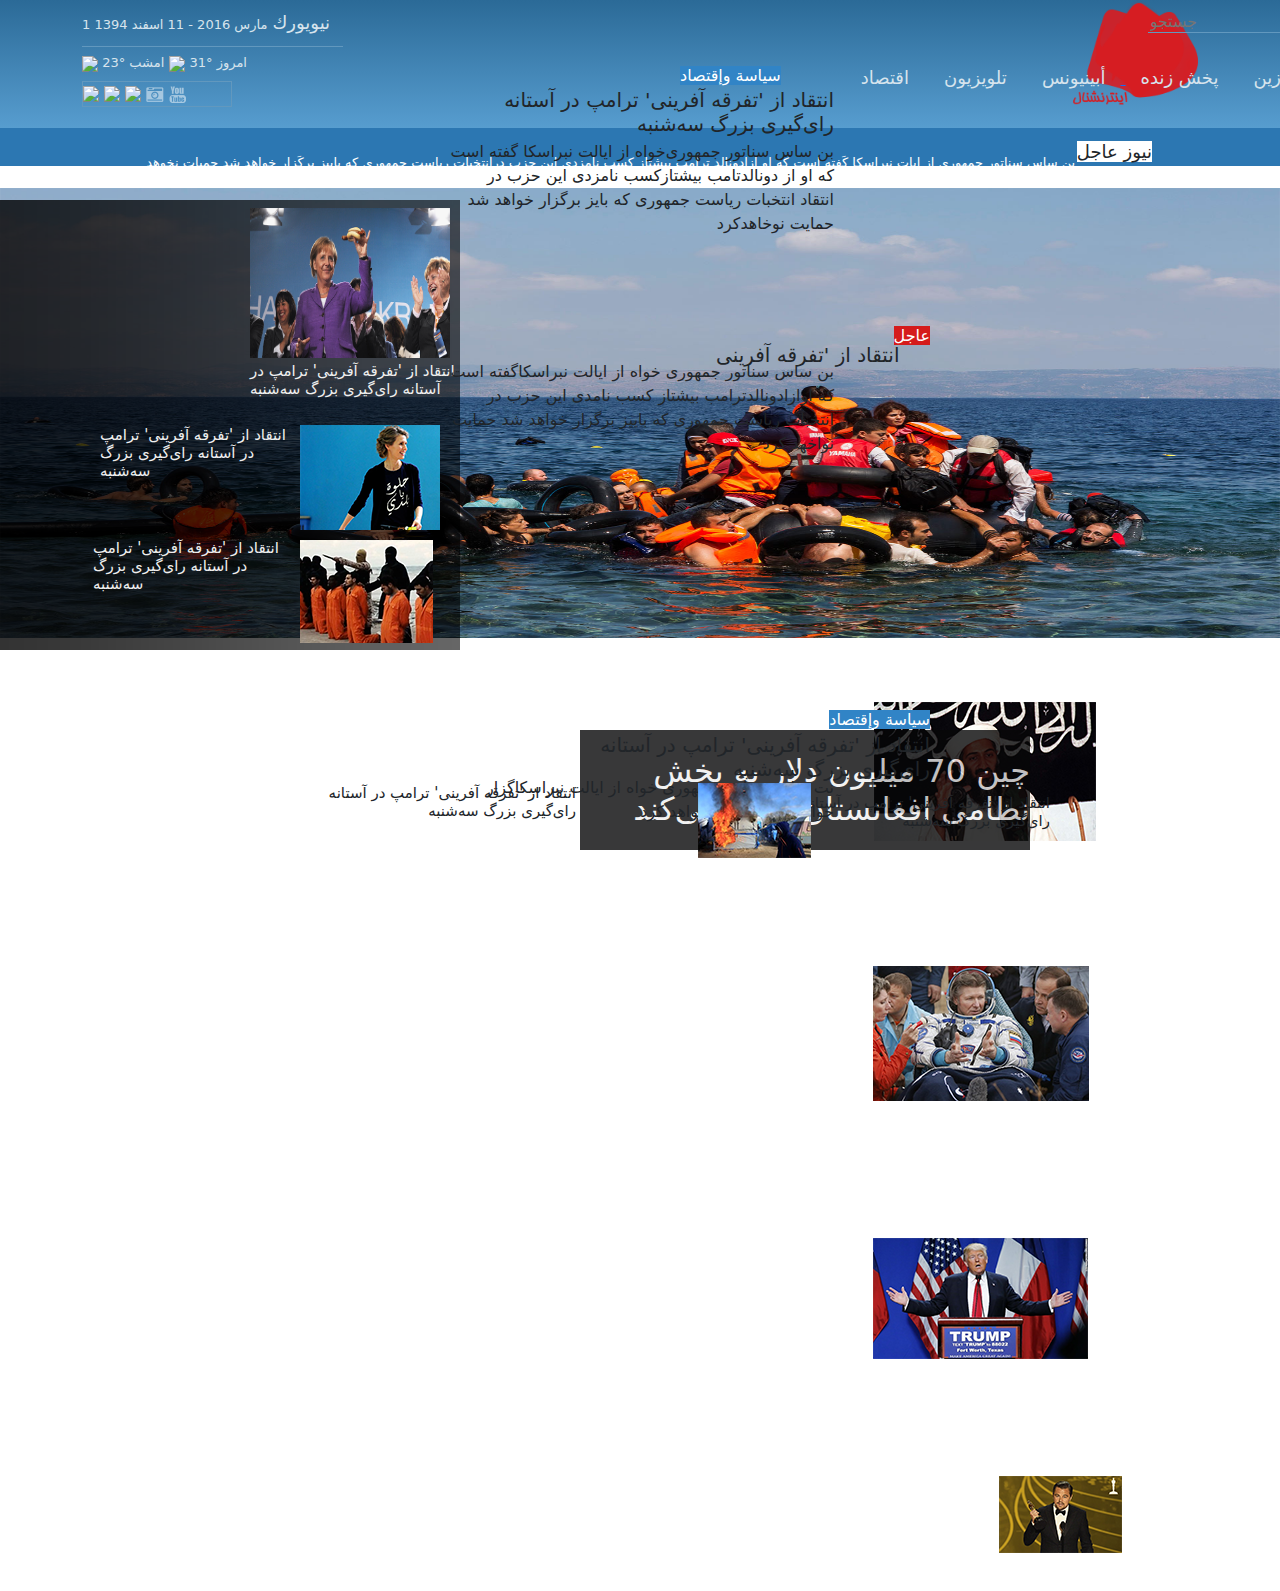
==== main.html @ 494d8b5e "Html slicing" ====
<!DOCTYPE html>
<html lang="en">

<head>
    <meta charset="UTF-8">
    <meta name="viewport" content="width=device-width, initial-scale=1.0">
    <meta charset="UTF-8">
    <meta name="viewport" content="width=device-width, initial-scale=1.0">
    <script src='https://kit.fontawesome.com/a076d05399.js'></script>
    <link rel="stylesheet" href="css/bootstrap.min.css">
    <link rel="stylesheet" href="main.css">
    <link rel="stylesheet" href="https://cdnjs.cloudflare.com/ajax/libs/font-awesome/4.7.0/css/font-awesome.min.css">
    <link rel="stylesheet" href="css/bootstrap.css">
    <link rel="stylesheet" href="css/bootstrap-grid.min.css">
    <link rel="stylesheet" href="https://maxcdn.bootstrapcdn.com/bootstrap/4.0.0-alpha.6/css/bootstrap.min.css"
        integrity="sha384-rwoIResjU2yc3z8GV/NPeZWAv56rSmLldC3R/AZzGRnGxQQKnKkoFVhFQhNUwEyJ" crossorigin="anonymous">
    <link href="https://fonts.googleapis.com/css?family=Montserrat:500" rel="stylesheet" />
    <link href="css/main.css" rel="stylesheet" />
    <title>Document</title>
</head>

<body>
    <div class="header_area">
        <div class="container">
            <div class="row">
                <div class="col-md-3">
                    <div class="calender_area">
                        <ul>
                            <li>
                                <h2>1 مارس 2016 - 11 اسفند 1394</h2>
                            </li>
                            <li>
                                <h1>نيويورك</h1>
                            </li>
                        </ul>
                    </div>
                    <div class="weather_area">
                        <ul>
                            <li>
                                <h1><i><img src="https://img.icons8.com/windows/30/ceb777/heavy-rain.png" /></i> 23°
                                    امشب</h1>
                            </li>
                            <li>
                                <h2> <i><img src="https://img.icons8.com/windows/30/ceb777/sun--v1.png" /></i> 31° امروز
                                </h2>
                            </li>
                        </ul>
                    </div>
                    <div class="social_area">
                        <ul>
                            <li>
                                <a href=""><img src="https://img.icons8.com/windows/25/aed3ed/twitter.png" /></a>
                            </li>
                            <li>
                                <a href=""><img src="https://img.icons8.com/windows/23/aed3ed/facebook-f--v2.png" /></a>
                            </li>
                            <li>
                                <a href=""><img src="https://img.icons8.com/windows/25/aed3ed/google-plus.png" /></a>
                            </li>
                            <li>
                                <a href=""><img src="img/Headers/INS.png"></a>
                            </li>
                            <li>
                                <a href=""><img src="img/Headers/YB.png"></a>
                            </li>
                        </ul>
                    </div>


                </div>

                <div class="col-md-9">
                    <div class="logo">
                        <img src="img/Headers/Untitled-1.png" alt="">
                    </div>
                    <div class="search">
                        <input type="text" placeholder="جستجو" name="search">
                        <button type="submit"><i class="fa fa-search"></i></button>
                    </div>
                    <div id="main_menu">
                        <ul>
                            <li><a href="">
                                    <h1>اقتصاد</h1>
                                </a></li>
                            <li><a href="">
                                    <h1>تلویزیون</h1>
                                </a></li>
                            <li><a href="">
                                    <h1>أبينيونس</h1>
                            </li>
                            <li><a href="">
                                    <h1>پخش زنده</h1>
                                </a></li>
                            <li><a href="">
                                    <h1>ماغازين</h1>
                                </a></li>
                            <li><a href="">
                                    <h1>هوم</h1>
                                </a></li>
                        </ul>
                    </div>
                </div>

            </div>
        </div>
        <div class="bedor_header">
            <h1>
                <t> نيوز عاجل</t>
            </h1>
            <h2>
                <p>بن ساس سناتور جمهورى از ايات نبراسكا كَفته است كه او ازادونالد ترامب بيشتاز كسب نامزدى اين حزب
                    درانتخبات رياست
                    جمهورى كه باييز بركَزار خواهد شد حميات نخوهد
                </p>
            </h2>
        </div>
    </div>
    <!-- Hero -->
    <div id="banner_area">
        <div class="iteam">
            <img src="img/HeroImages/big-img.png" alt="">
            <div class="banner-text">
                <h1>چین 70 میلیون دلار به بخش نظامی افغانستان کمک می‌کند</h1>
            </div>
            <div class="img">
                <img src="img/Untitled-1.png" alt="">
            </div>

        </div>
        <div class="banner-table">

            <div class="banner-table-img">

                <img src="img/HeroImages/2.png" alt="">
            </div>
            <div class="bnner-align">
                <h1>انتقاد از 'تفرقه آفرینی' ترامپ در آستانه رای‌گیری بزرگ سه‌شنبه</h1>
            </div>

        </div>
        <div class="bannner-table-img-2">
            <img src="img/HeroImages/3-re2.png" alt="">
            <div class="banner-align-2">
                <h1>
                    انتقاد از 'تفرقه آفرینی' ترامپ در آستانه رای‌گیری بزرگ سه‌شنبه
                </h1>
            </div>
        </div>
        <div class="bannner-table-img-3">
            <img src="img/HeroImages/4-re-2.png" alt="">
            <div class="banner-align-3">
                <h1>انتقاد از 'تفرقه آفرینی' ترامپ در آستانه رای‌گیری بزرگ سه‌شنبه</h1>
            </div>
        </div>
    </div>
    <!-- main -->
    <div id="banner_are-2">
        <div class="container">
            <div class="banner_down-1">
                <div class="img-1">
                    <img src="img/5.png" alt="">
                    <div class="top-title">
                        <h1>سياسة وإقتصاد</h1>
                    </div>
                    <div class="mid-title-large">
                        <h1>انتقاد از 'تفرقه آفرینی' ترامپ در آستانه رای‌گیری بزرگ سه‌شنبه</h1>
                    </div>
                    <div class="mid-title-small">
                        <p>بن ساس سناتور جمهوری‌خواه از ایالت نبراسکا گفته است که او از دونالدتامب بيشتازكسب نامزدى اين
                            حزب در انتقاد
                            انتخبات رياست جمهورى كه بايز بر‌گزار خواهد شد حمايت نوخاهدكرد
                        </p>
                    </div>
                </div>
            </div>
            <div class="banner-down-2">
                <div class="img-2">
                    <img src="img/6.png" alt="">
                    <div class="top-title-2">
                        <h1>عاجل</h1>
                    </div>
                    <div class="mid-title-large-2">
                        <h1>انتقاد از 'تفرقه آفرینی</h1>
                    </div>
                    <div class="mid-title-small-2">
                        <p>بن ساس سناتور جمهورى خواه از ايالت نبراسكا‌گفته است كه اوازادونالدترامب بيشتاز كسب نامدى اين
                            حزب در انتخبات رياست جمهورى كه باييز بر‌گزار خواهد شد حمايت نواخهد كرد </p>
                    </div>
                </div>
            </div>
            <div class="banner-down-3">
                <div class="img-3">
                    <img src="img/7.png" alt="">
                </div>
                <div class="top-title-3">
                    <h1>سياسة وإقتصاد</h1>
                </div>
                <div class="mid-title-large-3">
                    <h1>انتقاد از 'تفرقه آفرینی' ترامپ در آستانه رای‌گیری بزرگ سه‌شنبه</h1>
                </div>
                <div class="mid-title-3">
                    <p>نت ساس سناتور جمهورى خواه از ايالت نبراسكاگزار خواهد شد حمايت نخواهد كرد</p>
                </div>
            </div>

        </div>
        <div class="container">
            <div class="banner-down-4">
                <div class="img-4">
                    <img src="img/8.png" alt="">
                </div>
                <div class="top-title-4">
                    <h1>انتقاد از 'تفرقه آفرینی' ترامپ در آستانه رای‌گیری بزرگ سه‌شنبه</h1>
                </div>
                <div class="img-5">
                    <img src="img/9.png" alt="">
                </div>
                <div class="img-5-title">
                    <h1>انتقاد از 'تفرقه آفرینی' ترامپ در آستانه رای‌گیری بزرگ سه‌شنبه</h1>
                </div>
            </div>

        </div>

    </div>
    <script src="https://code.jquery.com/jquery-3.5.1.js"
        integrity="sha256-QWo7LDvxbWT2tbbQ97B53yJnYU3WhH/C8ycbRAkjPDc=" crossorigin="anonymous"></script>
    <script src="js/bootstrap.bundle.min.js"></script>
    <script src="js/bootstrap.esm.js"></script>
    <script src="js/bootstrap.bundle.js"></script>
</body>

</html>
---- main.css ----
.header_area {
    width: 100%;
    background: rgb(100, 172, 224);
    background: linear-gradient(0deg, rgba(100, 172, 224, 1) 0%, rgba(43, 106, 151, 1) 100%);
}

/* claender */
.calender_area {
    width: 100%;
    clear: both;
}

.calender_area ul {
    margin: 0;
    padding: 0;
    list-style: none;
    border-bottom: 1px solid #6298be;
}

.calender_area ul li {
    display: inline-block;
    color: #d7e4ed;

}

.calender_area ul li h1 {
    font-size: large;
}

.calender_area ul li h2 {
    font-size: small;
}

/* weather */
.weather_area {
    width: 100%;
    clear: both;
}

.weather_area ul {
    margin: 0;
    padding: 0;
    list-style: none;
}

.weather_area ul li {
    display: inline-block;
    color: #d7e4ed;
}

.weather_area ul li h2 {
    font-size: small;

}

.weather_area ul li h1 {
    font-size: small;
}

/* social_area */
.social_area {
    width: 100%;
    clear: both;
    border: 1px solid #6298be;
    max-width: 150px;
}

.social_area ul {
    margin: 0;
    padding: 0;
    list-style: none;

}

.social_area ul li {
    display: inline-block;
}

.social_area ul li a:hover {
    background-color: #3b86bf
}

/* Logo */
.logo {
    width: 100%;
    text-align: right;
}

.logo img {
    width: 15%;
}

/* search */
.search {
    position: absolute;
    text-align: right;
    width: 80%;
    top: 10px;
}

.search input {
    background-color: #0000;
    border: none;
    border-bottom: 1px solid #6298be;
    background: none;
}

.search button {
    border: 0px solid;
    background: none;
    color: #89aac0;
}

/* main_menu */
#main_menu {
    position: absolute;
    text-align: right;
    width: 80%;
    top: 50px;

}

#main_menu ul {
    margin: 0;
    padding: 0;
    list-style: none;
}

#main_menu ul li {
    display: inline-block;
}

#main_menu ul li a {
    text-decoration: none;
}

#main_menu ul li a h1 {
    display: block;
    color: #d7e4ed;
    font-size: large;

    padding: 5px 15px;
}

#main_menu ul li a h1:hover {
    background-color: #3b86bf;
}

/* bedor_header */
.bedor_header {
    width: 100%;
    background: rgb(44, 119, 178);
    background: linear-gradient(180deg, rgba(44, 119, 178, 1) 0%, rgba(44, 119, 178, 1) 100%);
}

.bedor_header h1 {
    text-align: right;
    width: 90%;
}

.bedor_header h1 t {
    background-color: #fff;
    font-size: 18px;
}

.bedor_header h2 {
    position: absolute;
    text-align: right;
    width: 84%;
    font-size: small;
    top: 155px;
    color: #fff;
}

/* Hero */
#banner_area {
    max-width: 1600px;
    width: 100%;
}

.iteam img {
    width: 100%;
    height: 450px;
}

.banner-text {
    max-width: 450px;
    width: 100%;
    position: absolute;
    text-align: right;
    bottom: 50px;
    right: 250px;
    background-color: #070708;
    opacity: 0.8;
}

.banner-text h1 {
    font-size: 32px;
    color: #efefef;
}

.banner-table {
    position: absolute;
}

.banner-table-img {
    position: absolute;
    width: 100%;
    bottom: 230px;
    left: 200px;
}

.banner-table-img img {
    position: absolute;
    width: 200px;
    height: 150px;
    left: 50px;
    bottom: 50px;
}

.bnner-align {
    position: absolute;
    bottom: 230px;
    left: 250px;
}

.bnner-align h1 {
    font-size: 15px;
    width: 230px;
    color: #efefef;
}

.img {
    position: absolute;
    max-width: 460px;
    width: 100%;
    height: 100%;
    top: 200px;
    left: 0px;
}

.bannner-table-img-2 {
    position: absolute;
    top: 425px;
    left: 300px;
}

.banner-align-2 {
    position: absolute;
    width: 200px;
    right: 140px;
    bottom: 40px;
}

.banner-align-2 h1 {
    font-size: 15px;
    color: #efefef;
}

.bannner-table-img-3 {
    position: absolute;
    top: 540px;
    left: 300px;
}

.banner-align-3 {
    position: absolute;
    width: 200px;
    right: 140px;
    bottom: 40px;
}

.banner-align-3 h1 {
    font-size: 15px;
    color: #efefef;
}

/* main */
.img-1 {
    width: 100%;
    text-align: right;
}

.top-title {
    position: absolute;
    top: 55px;
    left: 680px;
}

.top-title h1 {
    font-size: medium;
    color: #ffffff;
    background-color: #3184c6;
}

.mid-title-large {
    position: absolute;
    width: 30%;
    top: 75px;
    left: 450px;
}

.mid-title-large h1 {
    position: absolute;
    font-size: 20px;
}

.mid-title-small {
    position: absolute;
    width: 30%;
    left: 450px;
    top: 140px;
}

/* img-2 */
.img-2,
.img-3 {
    width: 100%;
    text-align: right;
}

.top-title-2 {
    position: absolute;
    top: 315px;
    right: 350px;
}

.top-title-2 h1 {
    font-size: medium;
    color: #ffffff;
    background-color: #d51b1b;
}

.mid-title-large-2 {
    position: absolute;
    width: 30%;
    top: 330px;
    right: 180px;
}

.mid-title-large-2 h1 {
    position: absolute;
    font-size: 20px;
}

.mid-title-small-2 {
    position: absolute;
    width: 30%;
    left: 450px;
    top: 360px;
}

/* img-3 */

.img-3 {
    width: 100%;
    text-align: right;
}

.top-title-3 {
    position: absolute;
    bottom: 160px;
    right: 350px;
}

.top-title-3 h1 {
    font-size: medium;
    color: #ffffff;
    background-color: #3184c6;
}

.mid-title-large-3 {
    position: absolute;
    width: 30%;
    bottom: 180px;
    right: 350px;
}

.mid-title-large-3 h1 {
    position: absolute;
    font-size: 20px;
    text-align: right;
}

.mid-title-3 {
    position: absolute;
    width: 30%;
    left: 450px;
    bottom: 60px;
    text-align: right;
}

/* img-4 */
.img-4 {
    text-align: right;
    bottom: 100px;
}
.top-title-4{
    width: 20%;
    position: absolute;
    bottom: 60px;
    right: 230px;
}
.top-title-4 h1{
    font-size: 15px;
    text-align: right;
}
.img-5{
    position: absolute;
    text-align: center;
    bottom: 30px;
    right: 450px;
}
.img-5-title{
    width: 20%;
    position: absolute;
    text-align: center;
    bottom: 70px;
    left: 320px;
}
.img-5-title h1{
    font-size: 15px;
    text-align: right;
}
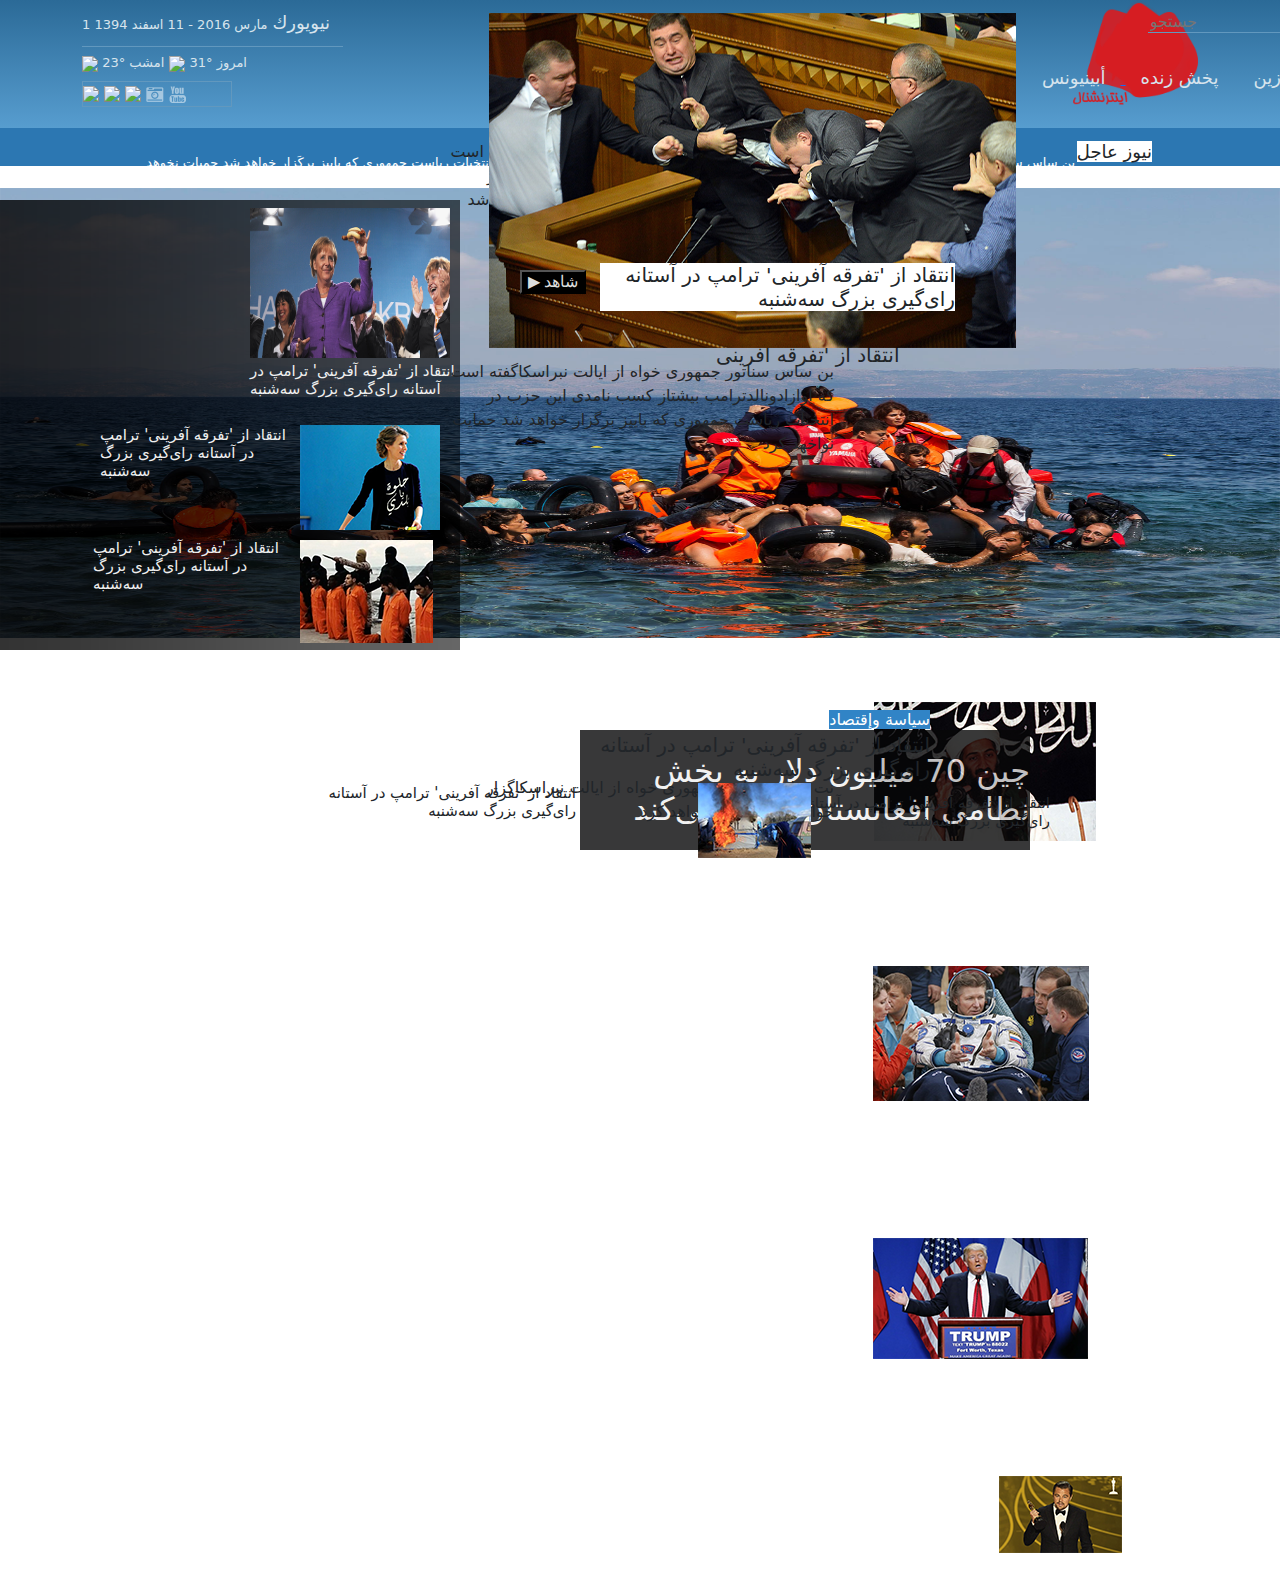
==== commit bafa4717: "Addd img 6 and button" ====
--- a/main.html
+++ b/main.html
@@ -219,7 +219,19 @@
                     <h1>انتقاد از 'تفرقه آفرینی' ترامپ در آستانه رای‌گیری بزرگ سه‌شنبه</h1>
                 </div>
             </div>
-
+        </div>
+        <!-- big img after main -->
+        <div class="container">
+            <div class="img-6">
+                <img src="img/10.png" alt="">
+                
+            </div>
+            <div class="img-6-button">
+                <button> ▶ شاهد</button>
+            </div>
+            <div class="title-img-6">
+                <h1>انتقاد از 'تفرقه آفرینی' ترامپ در آستانه رای‌گیری بزرگ سه‌شنبه</h1>
+            </div>
         </div>
 
     </div>
--- a/main.css
+++ b/main.css
@@ -395,30 +395,64 @@
     text-align: right;
     bottom: 100px;
 }
-.top-title-4{
+
+.top-title-4 {
     width: 20%;
     position: absolute;
     bottom: 60px;
     right: 230px;
 }
-.top-title-4 h1{
+
+.top-title-4 h1 {
     font-size: 15px;
     text-align: right;
 }
-.img-5{
+
+.img-5 {
     position: absolute;
     text-align: center;
     bottom: 30px;
     right: 450px;
 }
-.img-5-title{
+
+.img-5-title {
     width: 20%;
     position: absolute;
     text-align: center;
     bottom: 70px;
     left: 320px;
 }
-.img-5-title h1{
+
+.img-5-title h1 {
     font-size: 15px;
     text-align: right;
+}
+
+/* img-6 */
+.img-6 {
+    position: absolute;
+    left: 400px;
+    top: -80px;
+}
+.img-6-button{
+    position: absolute;
+    top: 270px;
+    left:520px;
+}
+.img-6-button button{
+    color: #dddddd;
+    background: #000000;
+}
+.title-img-6 {
+    position: absolute;
+    max-width: 355px;
+    width: 100%;
+    text-align: right;
+    left:600px;
+    top: 250px;
+}
+
+.title-img-6 h1{
+    font-size: 20px;
+    background-color: white;
 }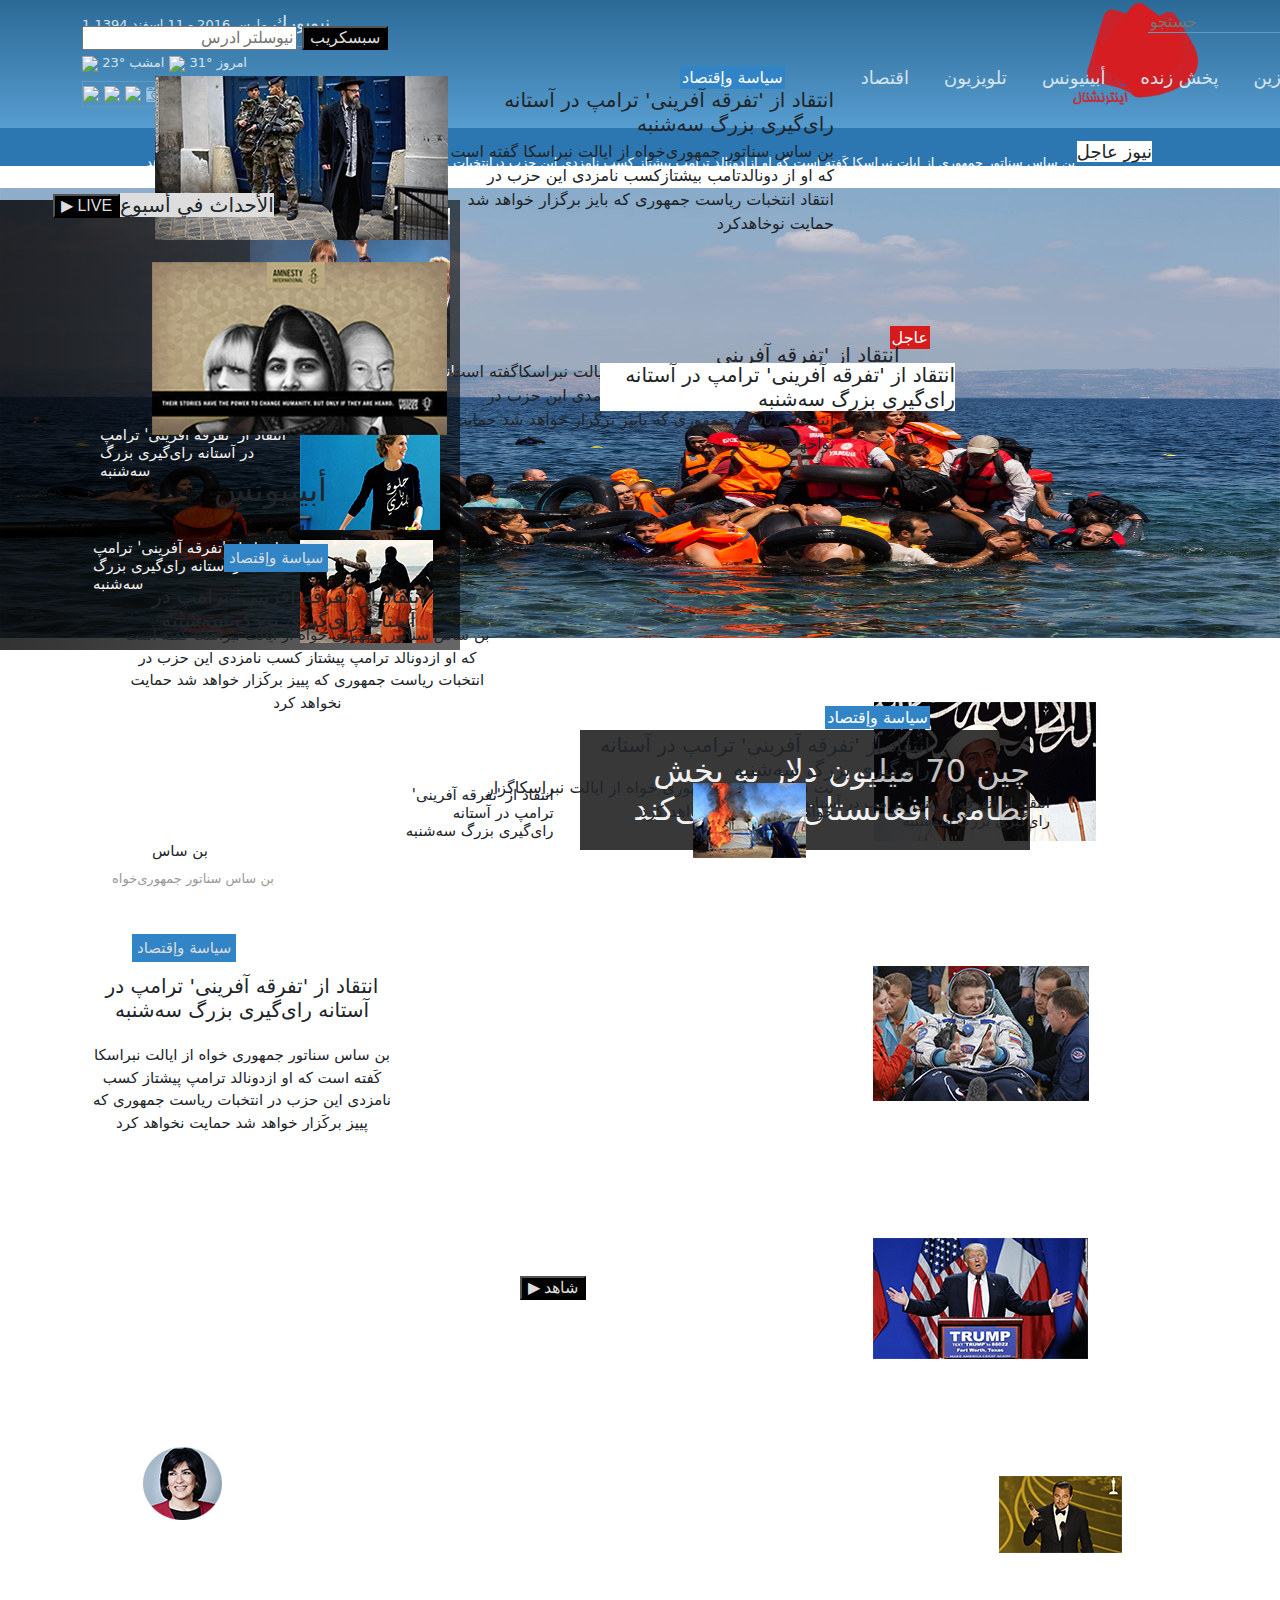
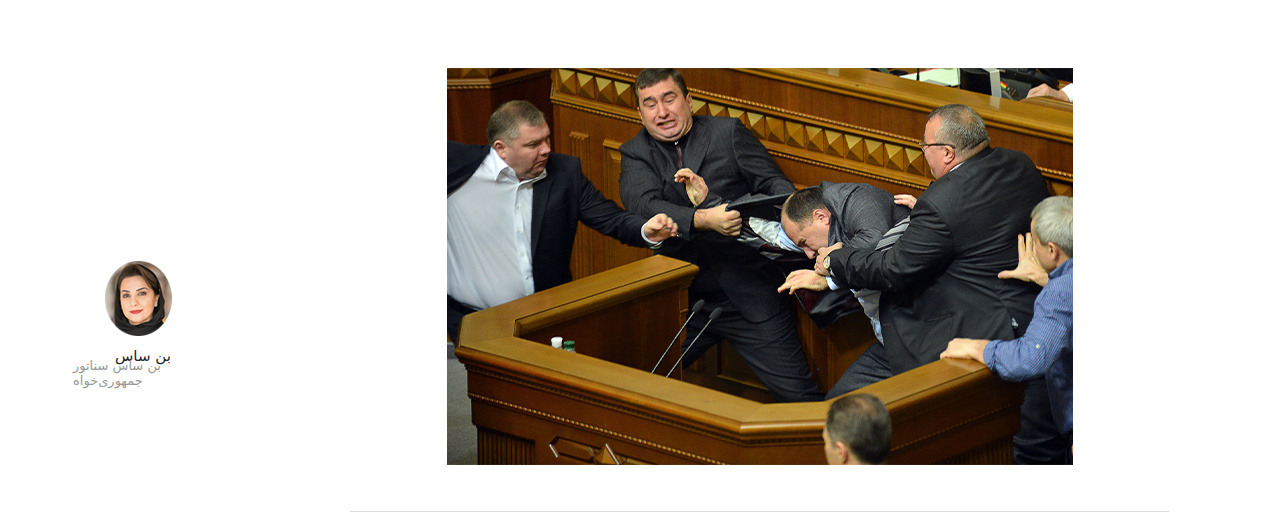
==== commit 7b8b53e1: "Addd img 6 and button" ====
--- a/main.html
+++ b/main.html
@@ -224,7 +224,7 @@
         <div class="container">
             <div class="img-6">
                 <img src="img/10.png" alt="">
-                
+
             </div>
             <div class="img-6-button">
                 <button> ▶ شاهد</button>
@@ -233,7 +233,55 @@
                 <h1>انتقاد از 'تفرقه آفرینی' ترامپ در آستانه رای‌گیری بزرگ سه‌شنبه</h1>
             </div>
         </div>
-
+        <!-- main left -->
+        <div class="container">
+            <div class="main-left">
+                <div class="main-left-input">
+                    <input type="text" placeholder="نيوسلتر ادرس">
+                    <button>سبسكريب</button>
+                </div>
+                <div class="main-left-img-1">
+                    <img src="img/11.png" alt="">
+                </div>
+                <div class="main-left-img-1-text">
+                    <h1>الأحداث في أسبوع</h1>
+                </div>
+                <div class="main-left-img-1-button">
+                    <button> ▶ LIVE</button>
+                </div>
+                <div class="main-left-img-2">
+                    <img src="img/12.png" alt="">
+                    <h1>أبينيونس</h1>
+                    <h2>سياسة وإقتصاد</h2>
+                    <h3>انتقاد از 'تفرقه آفرینی' ترامپ در آستانه رای‌گیری بزرگ سه‌شنبه</h3>
+                    <p>بن ساس سناتور جمهورى خواه از ايالت نبراسكا كَفته است كه او ازدونالد ترامپ پيشتاز كسب نامزدى اين
+                        حزب در
+                        انتخبات رياست جمهورى كه پييز بركَزار خواهد شد حمايت نخواهد كرد
+                    </p>
+                </div>
+            </div>
+            
+        </div>
+        <div class="container">
+            <div class="main-left-img-3">
+                <img src="img/13.png" alt="">
+                <h1>بن ساس</h1>
+                <h2>بن ساس سناتور جمهوری‌خواه</h2>
+                <h3>سياسة وإقتصاد</h3>
+                <h4>انتقاد از 'تفرقه آفرینی' ترامپ در آستانه رای‌گیری بزرگ سه‌شنبه</h4>
+                <p>بن ساس سناتور جمهورى خواه از ايالت نبراسكا كَفته است كه او ازدونالد ترامپ پيشتاز كسب نامزدى اين
+                    حزب در
+                    انتخبات رياست جمهورى كه پييز بركَزار خواهد شد حمايت نخواهد كرد
+                </p>
+            </div>
+        </div>
+        <div class="container">
+            <div class="main-left-img-4">
+                <img src="img/14.png" alt="">
+                <h1>بن ساس</h1>
+                <h2>بن ساس سناتور جمهوری‌خواه</h2>
+            </div>
+        </div>
     </div>
     <script src="https://code.jquery.com/jquery-3.5.1.js"
         integrity="sha256-QWo7LDvxbWT2tbbQ97B53yJnYU3WhH/C8ycbRAkjPDc=" crossorigin="anonymous"></script>
--- a/main.css
+++ b/main.css
@@ -291,6 +291,7 @@
     font-size: medium;
     color: #ffffff;
     background-color: #3184c6;
+    padding: 2px;
 }
 
 .mid-title-large {
@@ -329,6 +330,7 @@
     font-size: medium;
     color: #ffffff;
     background-color: #d51b1b;
+    padding: 2px;
 }
 
 .mid-title-large-2 {
@@ -367,6 +369,7 @@
     font-size: medium;
     color: #ffffff;
     background-color: #3184c6;
+    padding: 2px;
 }
 
 .mid-title-large-3 {
@@ -412,47 +415,208 @@
     position: absolute;
     text-align: center;
     bottom: 30px;
-    right: 450px;
+    right: 455px;
 }
 
 .img-5-title {
     width: 20%;
     position: absolute;
     text-align: center;
-    bottom: 70px;
-    left: 320px;
+    bottom: 50px;
+    left: 400px;
 }
 
 .img-5-title h1 {
     font-size: 15px;
+    width: 60%;
     text-align: right;
 }
 
 /* img-6 */
 .img-6 {
     position: absolute;
-    left: 400px;
-    top: -80px;
-}
-.img-6-button{
-    position: absolute;
-    top: 270px;
-    left:520px;
-}
-.img-6-button button{
+    left: 350px;
+    border-bottom: 1px solid #dddddd;
+}
+
+.img-6-button {
+    position: absolute;
+    bottom: -400px;
+    left: 520px;
+}
+
+.img-6-button button {
     color: #dddddd;
     background: #000000;
 }
+
 .title-img-6 {
     position: absolute;
     max-width: 355px;
     width: 100%;
     text-align: right;
-    left:600px;
-    top: 250px;
-}
-
-.title-img-6 h1{
+    left: 600px;
+    top: 350px;
+}
+
+.title-img-6 h1 {
     font-size: 20px;
     background-color: white;
+}
+
+/* main left side */
+.main-left-input {
+    position: absolute;
+    text-align: left;
+    bottom: 850px;
+}
+
+.main-left-input input::-webkit-input-placeholder {
+    text-align: right;
+}
+
+.main-left-input button {
+    color: #dddddd;
+    background: #000000;
+    text-align: left;
+}
+
+.main-left-img-1 {
+    position: absolute;
+    right: 765px;
+    bottom: 630px;
+}
+
+.main-left-img-1-text {
+    position: absolute;
+    bottom: 670px;
+    left: 120px;
+}
+
+.main-left-img-1-text h1 {
+
+    font-size: 20px;
+    background: #dddddd;
+}
+
+.main-left-img-1-button {
+    position: absolute;
+    bottom: 682px;
+    left: 53px;
+}
+
+.main-left-img-1-button button {
+    color: #dddddd;
+    background: #000000;
+}
+
+.main-left-img-2 {
+    position: absolute;
+    bottom: 450px;
+    right: 780px;
+}
+
+.main-left-img-2 h1 {
+    position: absolute;
+    margin-left: 100px;
+}
+
+.main-left-img-2 h2 {
+    position: absolute;
+    font-size: 15px;
+    margin-left: 110px;
+    bottom: -130px;
+    padding: 5px;
+    background-color: #3184c6;
+    color: #dddddd;
+
+}
+
+.main-left-img-2 h3 {
+    position: absolute;
+    font-size: 20px;
+    bottom: -190px;
+    text-align: center;
+    width: 80%;
+    font: bold;
+    margin-left: 20px;
+}
+
+.main-left-img-2 p {
+    position: absolute;
+    font-size: 15px;
+    width: 95%;
+    text-align: center;
+    bottom: -280px;
+    margin-left: 10px;
+}
+
+.main-left-img-3 {
+    margin-top: -200px;
+}
+
+.main-left-img-3 h1 {
+    position: absolute;
+    font-size: 15px;
+    bottom: 30px;
+    margin-left: 70px;
+}
+
+.main-left-img-3 h2 {
+    position: absolute;
+    font-size: small;
+    bottom: 5px;
+    margin-left: 30px;
+    color: #999999;
+}
+
+.main-left-img-3 h3 {
+    position: absolute;
+    font-size: 15px;
+    padding: 5px;
+    background-color: #3184c6;
+    color: #dddddd;
+    bottom: -70px;
+    margin-left: 50px;
+}
+
+.main-left-img-3 h4 {
+    position: absolute;
+    font-size: 20px;
+    text-align: center;
+    width: 25%;
+    bottom: -130px;
+    margin-right: 30px;
+}
+
+.main-left-img-3 p {
+    position: absolute;
+    font-size: 15px;
+    width: 25%;
+    text-align: center;
+    bottom: -250px;
+}
+
+/* main-left-img-4 */
+.main-left-img-4 {
+    position: absolute;
+    margin-top: 250px;
+    left: 100px;
+}
+
+.main-left-img-4 h1 {
+    position: absolute;
+    width: 100%;
+    font-size: 15px;
+    margin-top: -10px;
+    left: 15px;
+}
+
+.main-left-img-4 h2 {
+    position: absolute;
+    width: 200%;
+    font-size: small;
+    bottom: -40px;
+    right: -50px;
+    color: #999999;
 }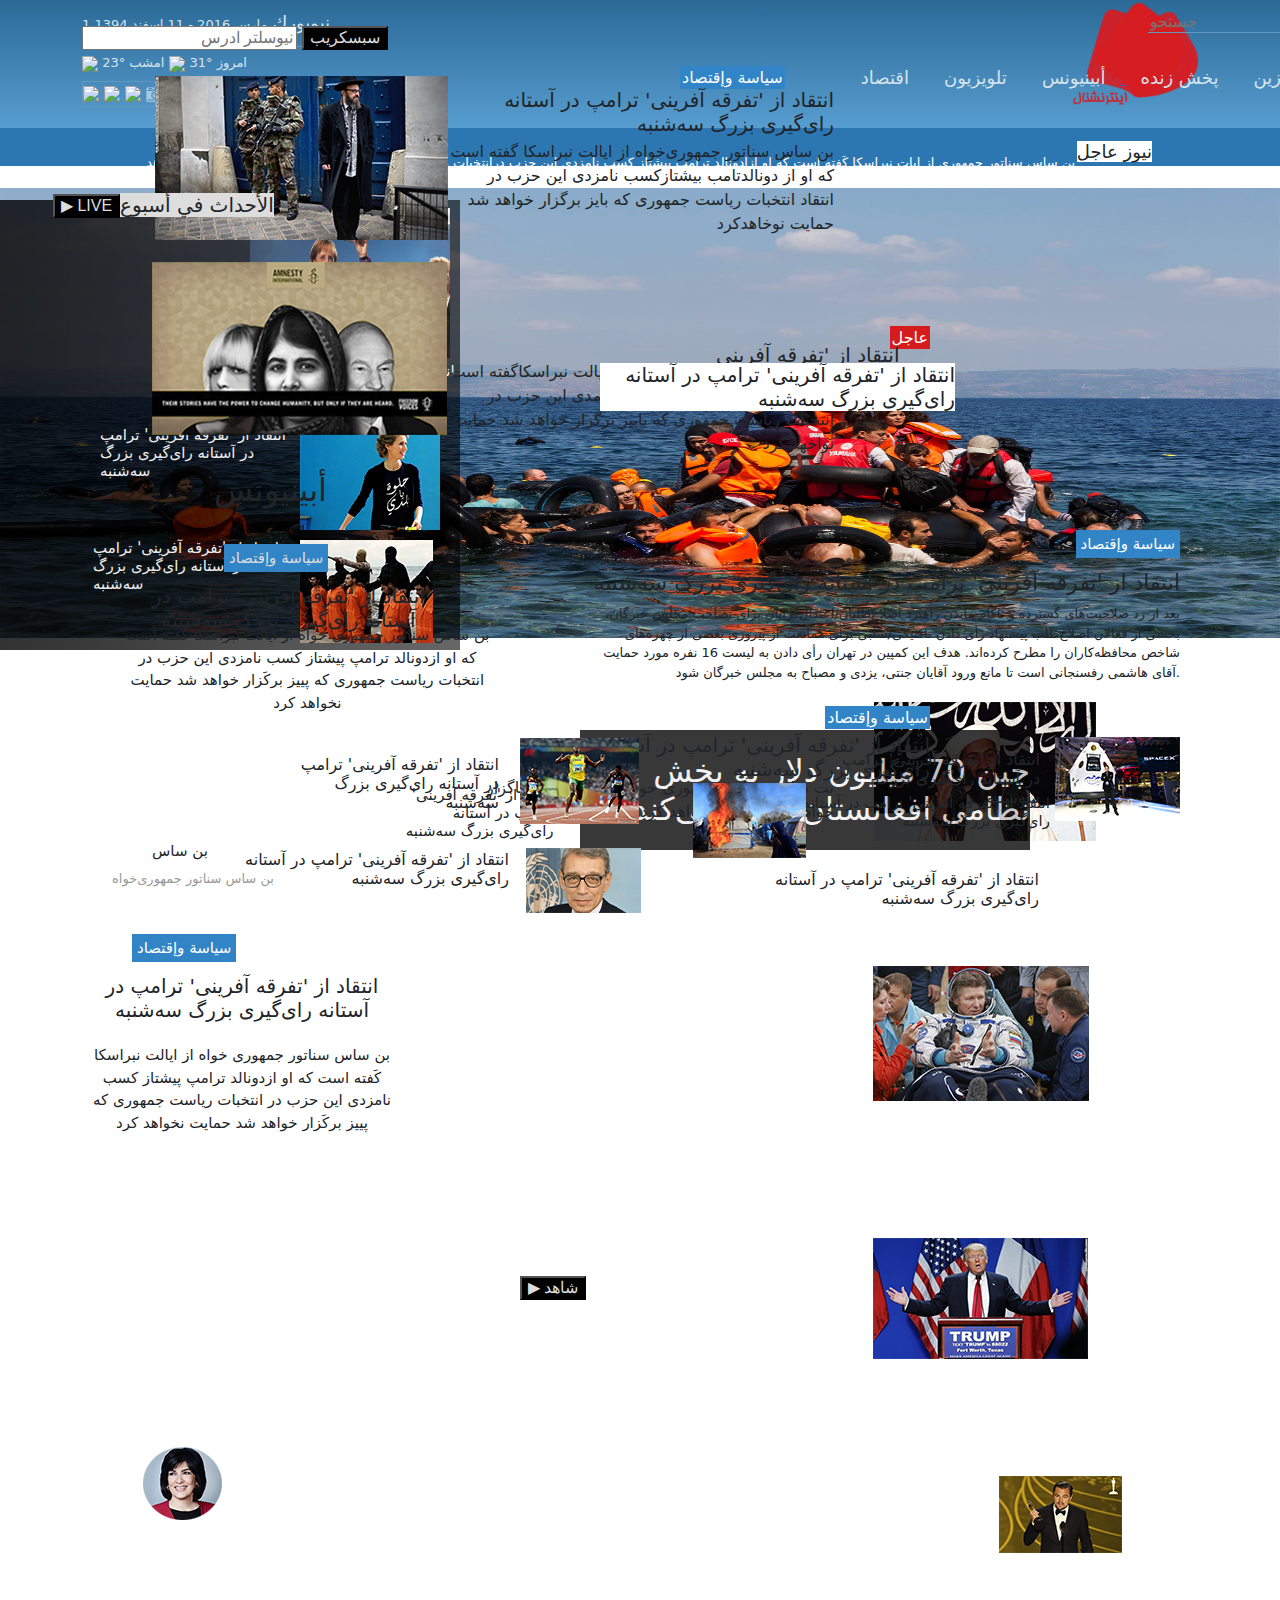
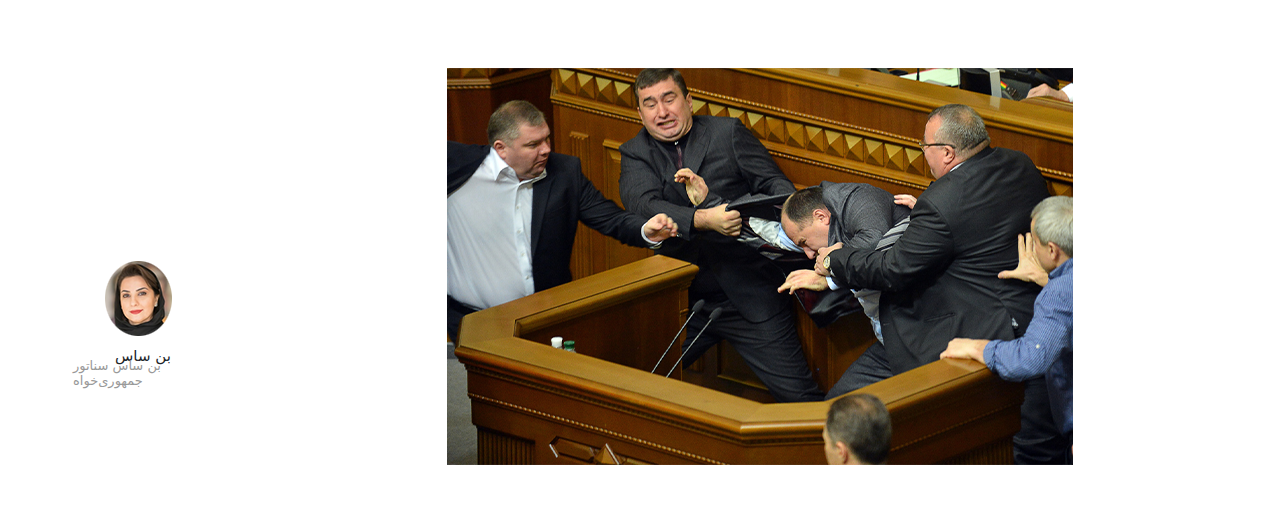
==== commit 4a4ef44a: "main" ====
--- a/main.html
+++ b/main.html
@@ -260,7 +260,7 @@
                     </p>
                 </div>
             </div>
-            
+
         </div>
         <div class="container">
             <div class="main-left-img-3">
@@ -283,6 +283,46 @@
             </div>
         </div>
     </div>
+    <div id="banner_area-3">
+        <div class="container">
+            <div class="text-mid">
+                <div class="text-title-afterImg">
+                    <h1>سياسة وإقتصاد</h1>
+                </div>
+                <div class="text-title-2">
+                    <h2>انتقاد از 'تفرقه آفرینی' ترامپ در آستانه رای‌گیری بزرگ سه‌شنبه</h2>
+                    <p>بعد از رد صلاحیت‌های گسترده و ناکام ماندن راهبرد اصلاح‌طلبان/اعتدال‌گرایان برای تصاحب مجلس
+                        خبرگان،
+                        بخشی از فعالان اصلاح‌طلب پیشنهاد رأی دادن تاکتیکی/سلبی برای ممانعت از پیروزی بعضی از چهره‌های
+                        شاخص
+                        محافظه‌کاران را مطرح کرده‌اند. هدف این کمپین در تهران رأی دادن به لیست 16 نفره مورد حمایت آقای
+                        هاشمی
+                        رفسنجانی است تا مانع ورود آقایان جنتی، یزدی و مصباح به مجلس خبرگان شود.</p>
+                </div>
+            </div>
+            <div class="img-15">
+                <img src="img/15.png" alt="">
+                <div class="text-title-3">
+                    <h2>انتقاد از 'تفرقه آفرینی' ترامپ در آستانه رای‌گیری بزرگ سه‌شنبه</h2>
+                </div>
+            </div>
+            <div class="img-16">
+                <img src="img/16.png" alt="">
+                <div class="text-title-4">
+                    <h2>انتقاد از 'تفرقه آفرینی' ترامپ در آستانه رای‌گیری بزرگ سه‌شنبه</h2>
+                    <h3>انتقاد از 'تفرقه آفرینی' ترامپ در آستانه رای‌گیری بزرگ سه‌شنبه</h3>
+                    <div class="img-17">
+                        <img src="img/17.png" alt="">
+                    </div>
+                    <h4>انتقاد از 'تفرقه آفرینی' ترامپ در آستانه رای‌گیری بزرگ سه‌شنبه</h4>
+                </div>
+
+            </div>
+        </div>
+        
+           
+        </div>
+    </div>
     <script src="https://code.jquery.com/jquery-3.5.1.js"
         integrity="sha256-QWo7LDvxbWT2tbbQ97B53yJnYU3WhH/C8ycbRAkjPDc=" crossorigin="anonymous"></script>
     <script src="js/bootstrap.bundle.min.js"></script>
--- a/main.css
+++ b/main.css
@@ -436,7 +436,6 @@
 .img-6 {
     position: absolute;
     left: 350px;
-    border-bottom: 1px solid #dddddd;
 }
 
 .img-6-button {
@@ -575,7 +574,7 @@
     font-size: 15px;
     padding: 5px;
     background-color: #3184c6;
-    color: #dddddd;
+    color: #ffffff;
     bottom: -70px;
     margin-left: 50px;
 }
@@ -619,4 +618,89 @@
     bottom: -40px;
     right: -50px;
     color: #999999;
+}
+
+/* banner area 3 */
+.text-title-afterImg {
+    position: absolute;
+    top: 520px;
+    right: 100px;
+}
+
+.text-title-afterImg h1 {
+    font-size: 15px;
+    background-color: #3184c6;
+    padding: 5px;
+    color: #ffffff;
+}
+
+.text-title-afterImg h2 {
+    padding: 0px;
+}
+
+.text-title-2 {
+    position: absolute;
+    top: 570px;
+    right: 100px;
+    text-align: right;
+}
+
+.text-title-2 h2 {
+    font-size: 22px;
+    font: bold;
+}
+
+.text-title-2 p {
+    font-size: small;
+    width: 100%;
+    text-align: right;
+    position: absolute;
+}
+/* img-15 */
+.img-15{
+    position: absolute;
+    right: 100px;
+    top: 600px;
+}
+.text-title-3 h2{
+    position: absolute;
+    text-align: right;
+    top: 150px;
+    font-size: medium;
+    width: 40%;
+    right: 140px;
+}
+/* img-16 */
+.img-16{
+    position: absolute;
+    left: 370px;
+    top: 675px;
+}
+.text-title-4 h2{
+    position: absolute;
+    text-align: right;
+    top: 80px;
+    font-size: medium;
+    width: 80%;
+    right: 140px;
+}
+.text-title-4 h3{
+    position: absolute;
+    width: 100%;
+    text-align: right;
+    font-size: medium;
+    left: 400px;
+}
+.img-17{
+    position: absolute;
+    left: 100px;
+    bottom: -50px;
+}
+.text-title-4 h4{
+    position: absolute;
+    width: 100%;
+    text-align: right;
+    font-size: medium;
+    right: 130px;
+    margin-top: -20px;
 }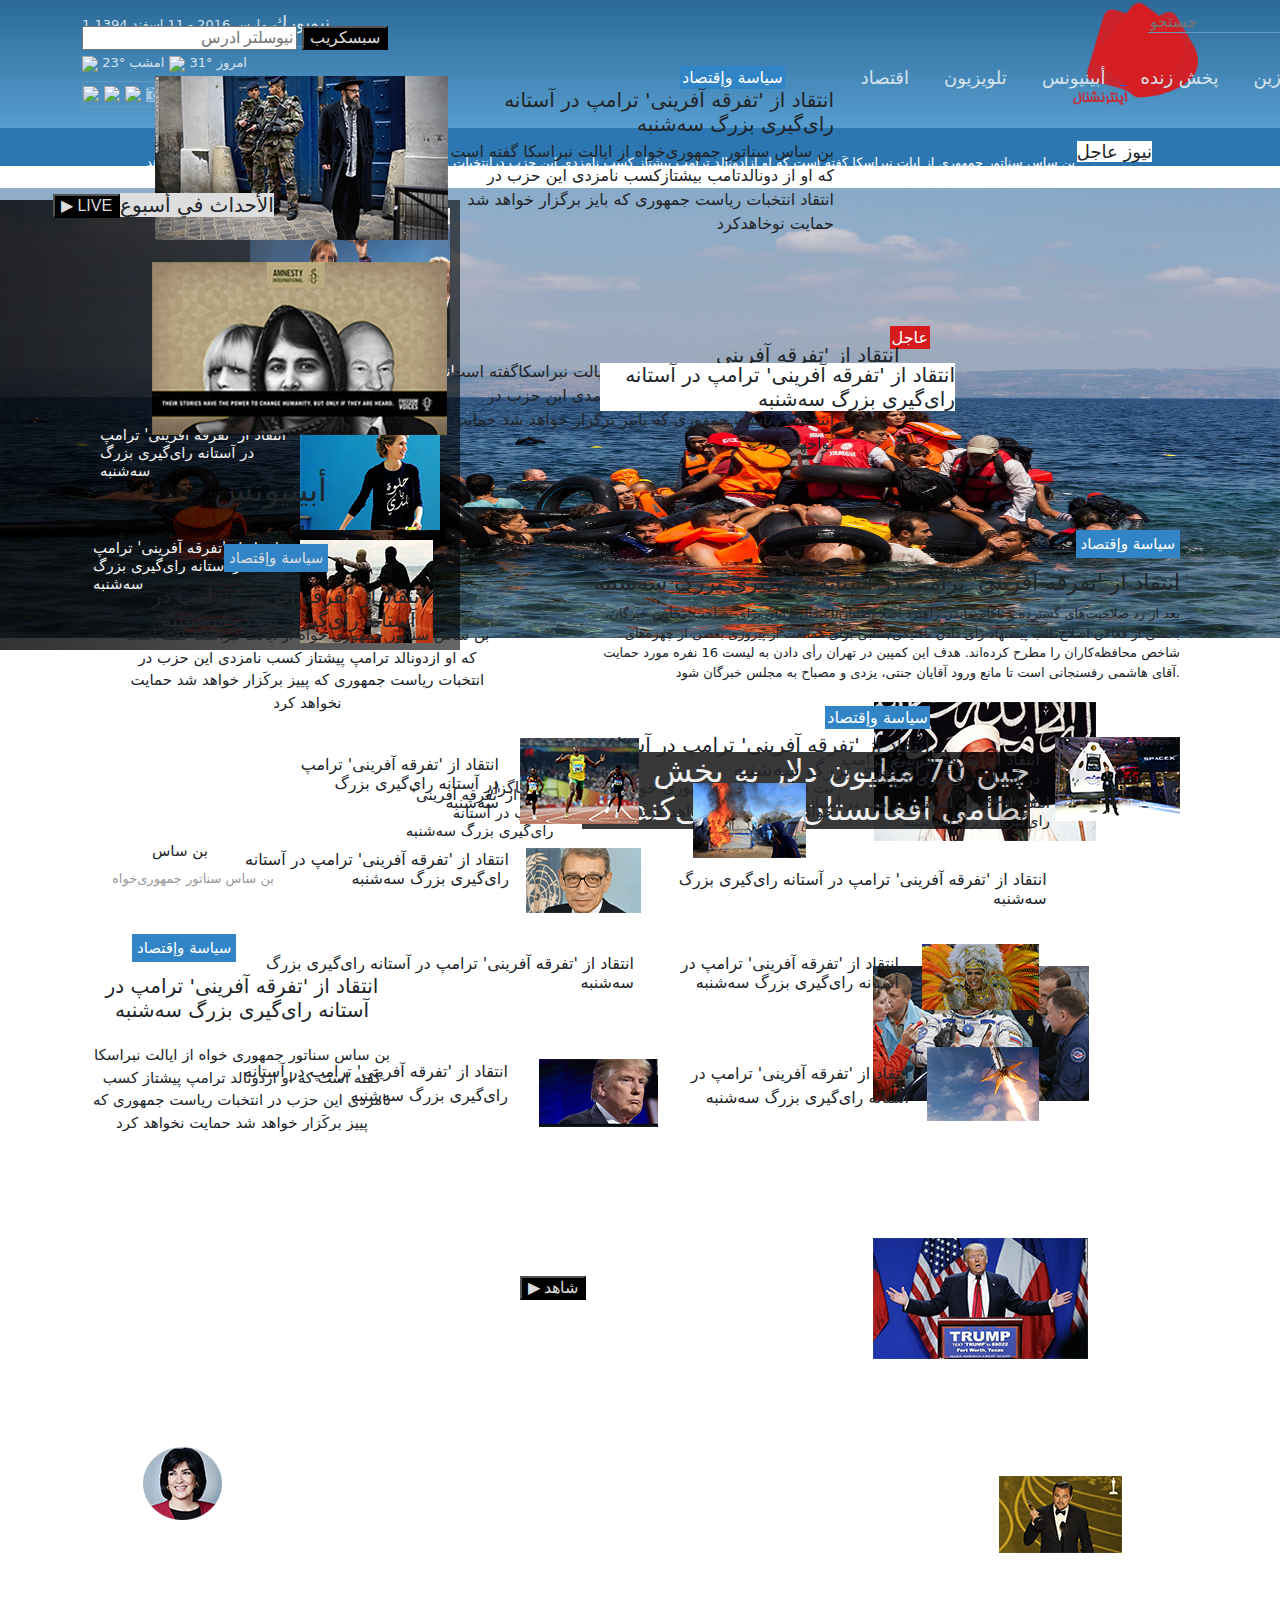
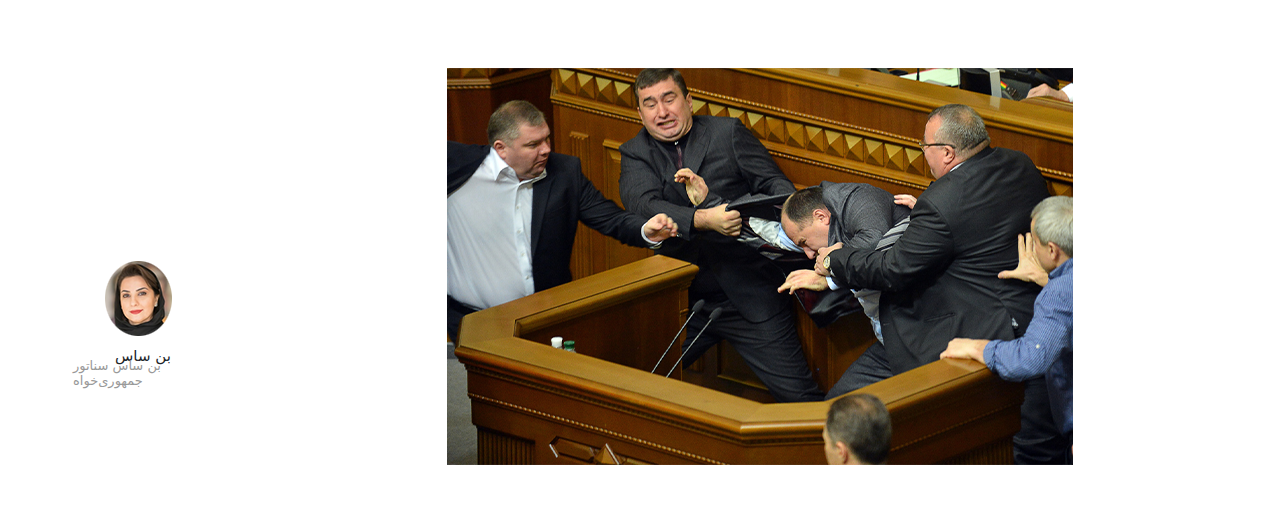
==== commit e26bf32e: "main" ====
--- a/main.html
+++ b/main.html
@@ -315,8 +315,21 @@
                         <img src="img/17.png" alt="">
                     </div>
                     <h4>انتقاد از 'تفرقه آفرینی' ترامپ در آستانه رای‌گیری بزرگ سه‌شنبه</h4>
-                </div>
-
+                    <div class="img-18">
+                        <img src="img/18.png" alt="">
+                    </div>
+                    <h5>انتقاد از 'تفرقه آفرینی' ترامپ در آستانه رای‌گیری بزرگ سه‌شنبه</h5>
+                    <h6>انتقاد از 'تفرقه آفرینی' ترامپ در آستانه رای‌گیری بزرگ سه‌شنبه</h6>
+                    <div class="img-19">
+                        <img src="img/19.png" alt="">
+                    </div>
+                    <h7>انتقاد از 'تفرقه آفرینی' ترامپ در آستانه رای‌گیری بزرگ سه‌شنبه</h7>
+                </div>
+                <div class="img-20">
+                   <img src="img/20.png" alt="">
+                   <p>انتقاد از 'تفرقه آفرینی' ترامپ در آستانه رای‌گیری بزرگ سه‌شنبه</p>
+                </div>
+                 
             </div>
         </div>
         
--- a/main.css
+++ b/main.css
@@ -184,19 +184,19 @@
 }
 
 .banner-text {
-    max-width: 450px;
-    width: 100%;
+    width: 35%;
     position: absolute;
     text-align: right;
     bottom: 50px;
     right: 250px;
-    background-color: #070708;
-    opacity: 0.8;
+
 }
 
 .banner-text h1 {
     font-size: 32px;
     color: #efefef;
+    background-color: #070708;
+    opacity: 0.8;
 }
 
 .banner-table {
@@ -656,13 +656,15 @@
     text-align: right;
     position: absolute;
 }
+
 /* img-15 */
-.img-15{
+.img-15 {
     position: absolute;
     right: 100px;
     top: 600px;
 }
-.text-title-3 h2{
+
+.text-title-3 h2 {
     position: absolute;
     text-align: right;
     top: 150px;
@@ -670,13 +672,15 @@
     width: 40%;
     right: 140px;
 }
+
 /* img-16 */
-.img-16{
+.img-16 {
     position: absolute;
     left: 370px;
     top: 675px;
 }
-.text-title-4 h2{
+
+.text-title-4 h2 {
     position: absolute;
     text-align: right;
     top: 80px;
@@ -684,23 +688,80 @@
     width: 80%;
     right: 140px;
 }
-.text-title-4 h3{
-    position: absolute;
-    width: 100%;
-    text-align: right;
-    font-size: medium;
-    left: 400px;
-}
-.img-17{
+
+.text-title-4 h3 {
+    position: absolute;
+    width: 140%;
+    text-align: right;
+    font-size: medium;
+    left: 300px;
+}
+
+.img-17 {
     position: absolute;
     left: 100px;
     bottom: -50px;
 }
-.text-title-4 h4{
+
+.text-title-4 h4 {
     position: absolute;
     width: 100%;
     text-align: right;
     font-size: medium;
     right: 130px;
     margin-top: -20px;
+}
+
+.img-18 {
+    position: absolute;
+    right: -400px;
+    bottom: -150px;
+}
+
+.text-title-4 h5 {
+    position: absolute;
+    width: 85%;
+    text-align: right;
+    font-size: medium;
+    bottom: -130px;
+    right: -260px;
+}
+
+.text-title-4 h6 {
+    position: absolute;
+    width: 140%;
+    text-align: right;
+    font-size: medium;
+    right: 5px;
+    bottom: -130px;
+}
+
+.img-19 {
+    position: absolute;
+    right: -400px;
+    bottom: -275px;
+}
+
+.text-title-4 h7 {
+    position: absolute;
+    width: 90%;
+    text-align: right;
+    font-size: medium;
+    right: -270px;
+    bottom: -240px;
+    text-align: bold;
+}
+
+.img-20 {
+    position: absolute;
+    left: 100px;
+    bottom: -275px;
+}
+
+.img-20 p {
+    position: absolute;
+    width: 150%;
+    text-align: right;
+    top: 20px;
+    right: 150px;
 }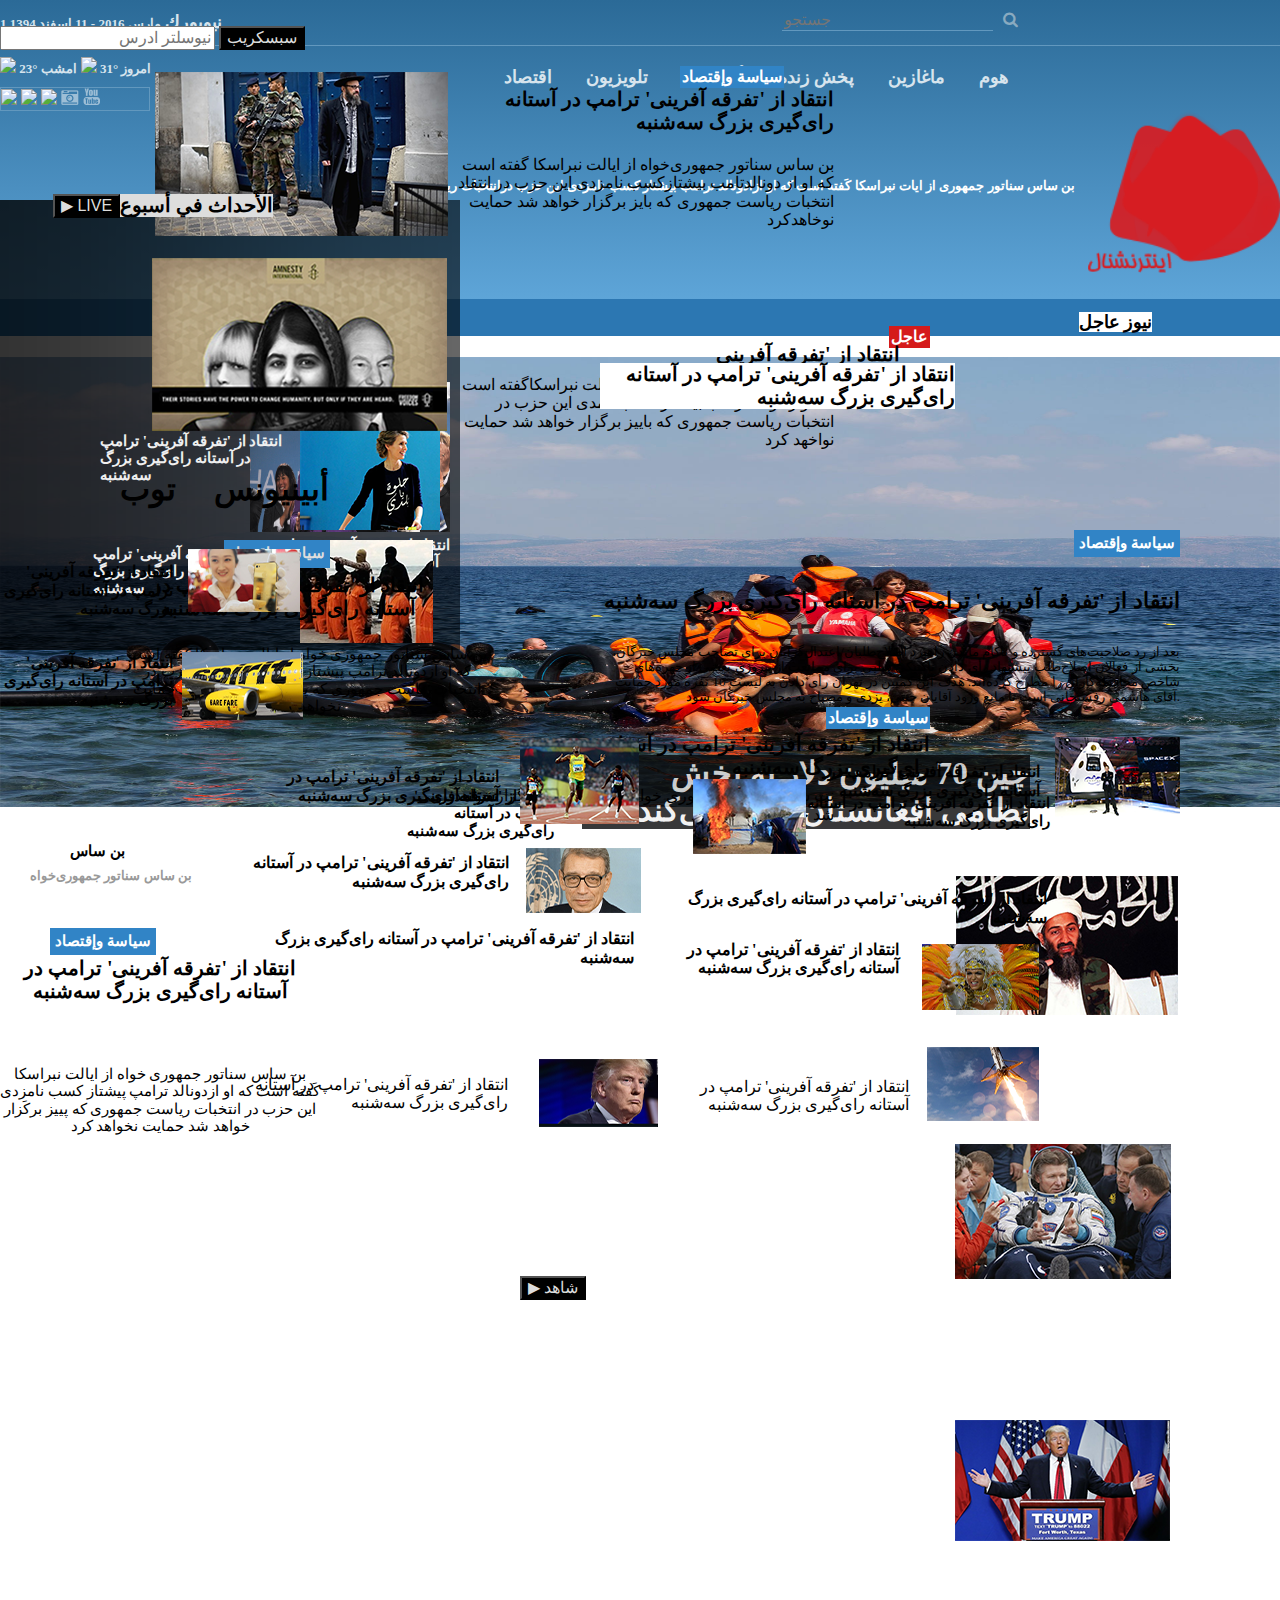
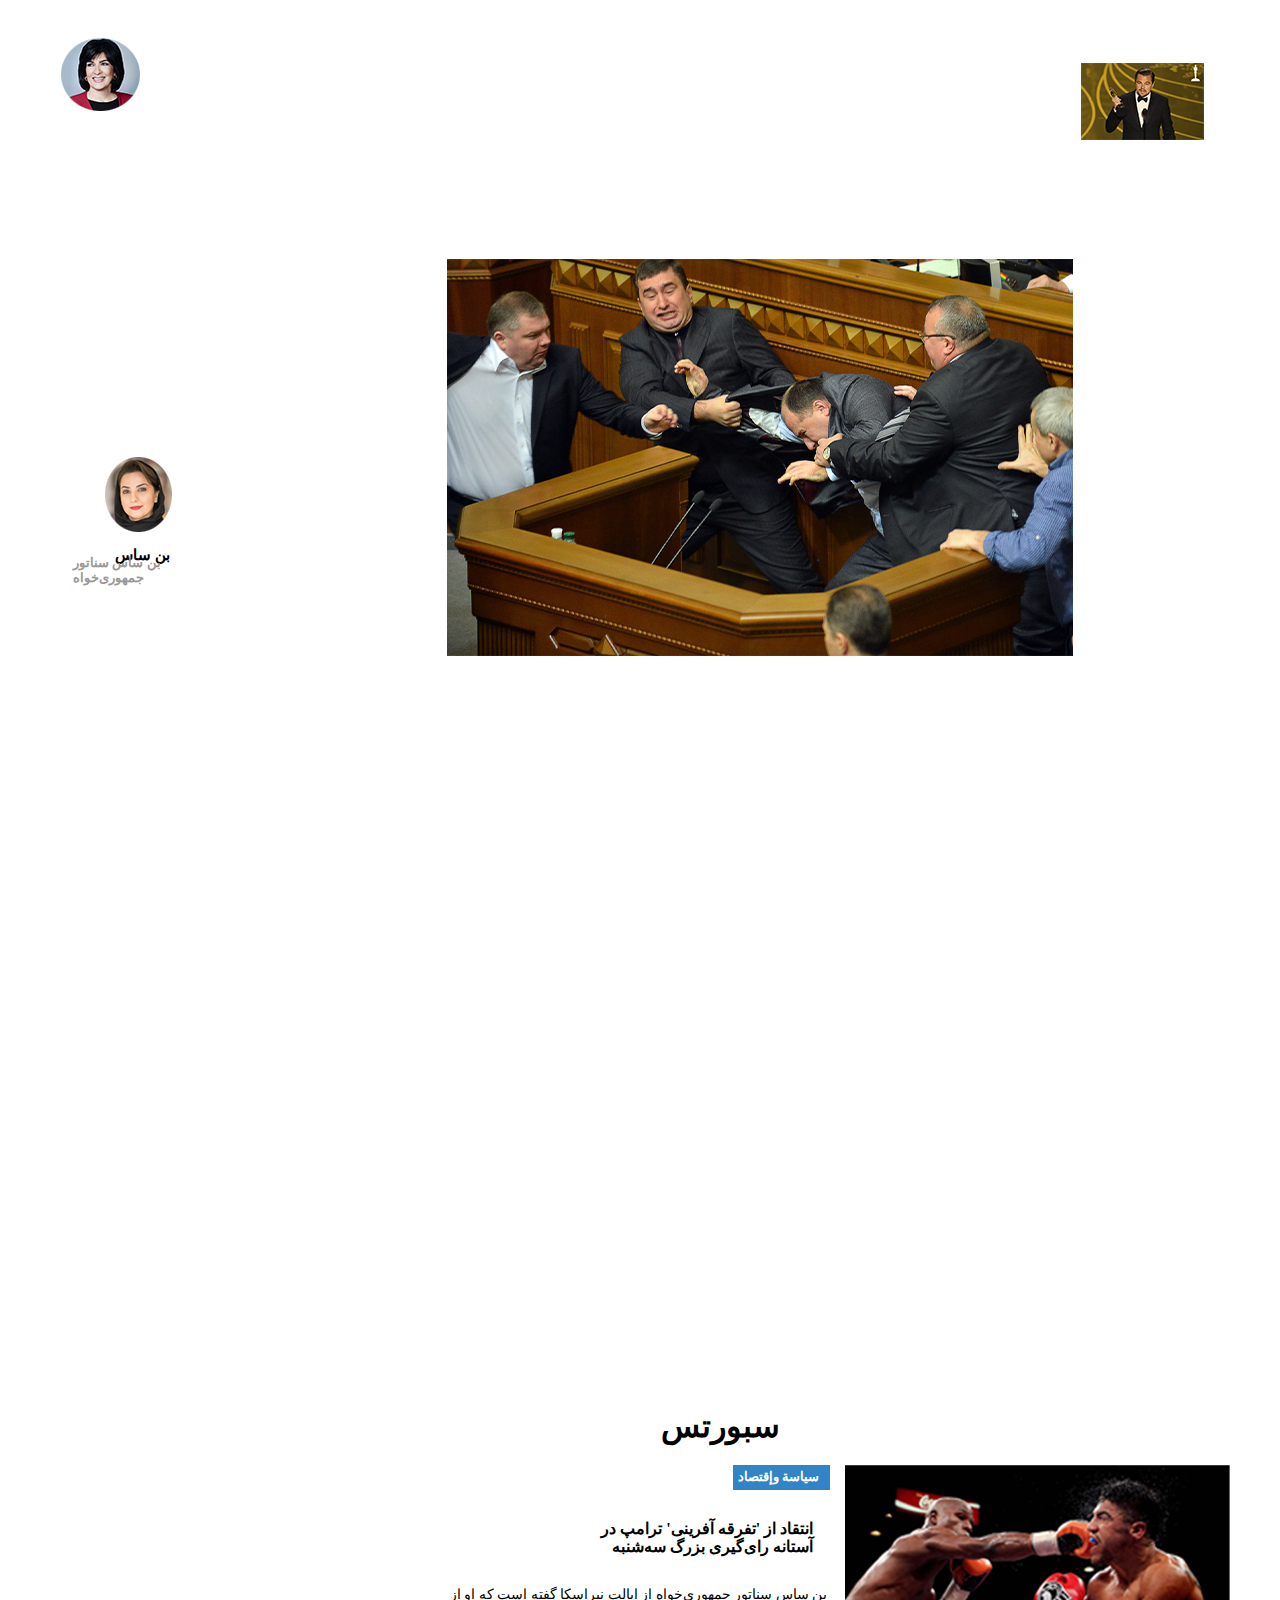
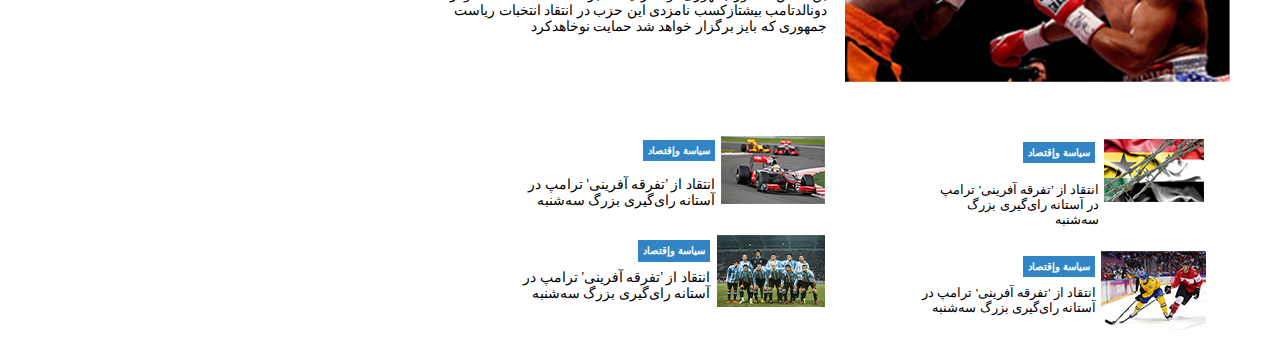
==== commit 897459f1: "end banner area 4 and create file for styling" ====
--- a/main.html
+++ b/main.html
@@ -6,12 +6,17 @@
     <meta name="viewport" content="width=device-width, initial-scale=1.0">
     <meta charset="UTF-8">
     <meta name="viewport" content="width=device-width, initial-scale=1.0">
-    <script src='https://kit.fontawesome.com/a076d05399.js'></script>
-    <link rel="stylesheet" href="css/bootstrap.min.css">
+
+    <!-- style css -->
+    <link href="css/main.css" rel="stylesheet" />
     <link rel="stylesheet" href="main.css">
+    <link rel="stylesheet" href="css/header.css">
+    <link rel="stylesheet" href="css/Hero.css">
+    <link rel="stylesheet" href="css/_main.css">
+    <link rel="stylesheet" href="css/bannerArea3.css">
+    <link rel="stylesheet" href="css/bannerArea4.css">
+    <!-- End -->
     <link rel="stylesheet" href="https://cdnjs.cloudflare.com/ajax/libs/font-awesome/4.7.0/css/font-awesome.min.css">
-    <link rel="stylesheet" href="css/bootstrap.css">
-    <link rel="stylesheet" href="css/bootstrap-grid.min.css">
     <link rel="stylesheet" href="https://maxcdn.bootstrapcdn.com/bootstrap/4.0.0-alpha.6/css/bootstrap.min.css"
         integrity="sha384-rwoIResjU2yc3z8GV/NPeZWAv56rSmLldC3R/AZzGRnGxQQKnKkoFVhFQhNUwEyJ" crossorigin="anonymous">
     <link href="https://fonts.googleapis.com/css?family=Montserrat:500" rel="stylesheet" />
@@ -326,21 +331,92 @@
                     <h7>انتقاد از 'تفرقه آفرینی' ترامپ در آستانه رای‌گیری بزرگ سه‌شنبه</h7>
                 </div>
                 <div class="img-20">
-                   <img src="img/20.png" alt="">
-                   <p>انتقاد از 'تفرقه آفرینی' ترامپ در آستانه رای‌گیری بزرگ سه‌شنبه</p>
-                </div>
-                 
-            </div>
-        </div>
-        
-           
-        </div>
-    </div>
+                    <img src="img/20.png" alt="">
+                    <p>انتقاد از 'تفرقه آفرینی' ترامپ در آستانه رای‌گیری بزرگ سه‌شنبه</p>
+                </div>
+
+            </div>
+            <!-- left area 2 -->
+
+        </div>
+        <div class="container">
+            <div class="left-area-2">
+                <h1>توب</h1>
+                <div class="img-21">
+                    <img src="img/21.png" alt="">
+                </div>
+                <div class="img-21-text">
+                    <h2>انتقاد از 'تفرقه آفرینی' ترامپ در آستانه رای‌گیری بزرگ سه‌شنبه</h2>
+
+                </div>
+                <div class="img-22">
+                    <img src="img/22.png" alt="">
+                    <div class="img-22-text">
+                        <h2>انتقاد از 'تفرقه آفرینی' ترامپ در آستانه رای‌گیری بزرگ سه‌شنبه</h2>
+                    </div>
+                </div>
+            </div>
+        </div>
+
+
+    </div>
+    </div>
+    <div id="bnner_area_4">
+        <div class="container">
+            <div class="border">
+                <div class="text-top-1">
+                    <h1>سبورتس</h1>
+                </div>
+                <div class="img-23">
+                    <img src="img/23.png" alt="">
+                    <div class="text-img-23-1">
+                        <h1>سياسة وإقتصاد</h1>
+                    </div>
+                </div>
+                <div class="text-img-23-2">
+                    <h2>انتقاد از 'تفرقه آفرینی' ترامپ در آستانه رای‌گیری بزرگ سه‌شنبه</h2>
+                    <p>بن ساس سناتور جمهوری‌خواه از ایالت نبراسکا گفته است که او از دونالدتامب بيشتازكسب نامزدى اين
+                        حزب در انتقاد
+                        انتخبات رياست جمهورى كه بايز بر‌گزار خواهد شد حمايت نوخاهدكرد
+                    </p>
+                    <div class="img-24">
+                        <img src="img/24.png" alt="">
+                        <div class="img-24-text-1">
+                            <h1>سياسة وإقتصاد</h1> 
+                            <p>انتقاد از 'تفرقه آفرینی' ترامپ در آستانه رای‌گیری بزرگ سه‌شنبه</p>
+                            <div class="img-26">
+                                <img src="img/26.png" alt="">
+                                <h1>سياسة وإقتصاد</h1> 
+                                <p>انتقاد از 'تفرقه آفرینی' ترامپ در آستانه رای‌گیری بزرگ سه‌شنبه</p>
+                            </div>
+                        </div>
+                    </div>
+                    <div class="img-25">
+                        <img src="img/25.png" alt="">
+                        <div class="img-24-text-2">
+                            <h1>سياسة وإقتصاد</h1> 
+                            <p>انتقاد از 'تفرقه آفرینی' ترامپ در آستانه رای‌گیری بزرگ سه‌شنبه</p>
+                            <div class="img-27">
+                                <img src="img/27.png" alt="">
+                                <h1>سياسة وإقتصاد</h1>
+                                <p>انتقاد از 'تفرقه آفرینی' ترامپ در آستانه رای‌گیری بزرگ سه‌شنبه</p>
+                            </div>
+                        </div>
+                    </div>
+                    
+                </div>
+
+            </div>
+        </div>
+    </div>
+
+    
     <script src="https://code.jquery.com/jquery-3.5.1.js"
         integrity="sha256-QWo7LDvxbWT2tbbQ97B53yJnYU3WhH/C8ycbRAkjPDc=" crossorigin="anonymous"></script>
     <script src="js/bootstrap.bundle.min.js"></script>
     <script src="js/bootstrap.esm.js"></script>
     <script src="js/bootstrap.bundle.js"></script>
+    <script src='https://kit.fontawesome.com/a076d05399.js'></script>
 </body>
 
 </html>--- a/css/header.css
+++ b/css/header.css
@@ -0,0 +1,173 @@
+.header_area {
+    width: 100%;
+    background: rgb(100, 172, 224);
+    background: linear-gradient(0deg, rgba(100, 172, 224, 1) 0%, rgba(43, 106, 151, 1) 100%);
+}
+
+/* claender */
+.calender_area {
+    width: 100%;
+    clear: both;
+}
+
+.calender_area ul {
+    margin: 0;
+    padding: 0;
+    list-style: none;
+    border-bottom: 1px solid #6298be;
+}
+
+.calender_area ul li {
+    display: inline-block;
+    color: #d7e4ed;
+
+}
+
+.calender_area ul li h1 {
+    font-size: large;
+}
+
+.calender_area ul li h2 {
+    font-size: small;
+}
+
+/* weather */
+.weather_area {
+    width: 100%;
+    clear: both;
+}
+
+.weather_area ul {
+    margin: 0;
+    padding: 0;
+    list-style: none;
+}
+
+.weather_area ul li {
+    display: inline-block;
+    color: #d7e4ed;
+}
+
+.weather_area ul li h2 {
+    font-size: small;
+
+}
+
+.weather_area ul li h1 {
+    font-size: small;
+}
+
+/* social_area */
+.social_area {
+    width: 100%;
+    clear: both;
+    border: 1px solid #6298be;
+    max-width: 150px;
+}
+
+.social_area ul {
+    margin: 0;
+    padding: 0;
+    list-style: none;
+
+}
+
+.social_area ul li {
+    display: inline-block;
+}
+
+.social_area ul li a:hover {
+    background-color: #3b86bf
+}
+
+/* Logo */
+.logo {
+    width: 100%;
+    text-align: right;
+}
+
+.logo img {
+    width: 15%;
+}
+
+/* search */
+.search {
+    position: absolute;
+    text-align: right;
+    width: 80%;
+    top: 10px;
+}
+
+.search input {
+    background-color: #0000;
+    border: none;
+    border-bottom: 1px solid #6298be;
+    background: none;
+}
+
+.search button {
+    border: 0px solid;
+    background: none;
+    color: #89aac0;
+}
+
+/* main_menu */
+#main_menu {
+    position: absolute;
+    text-align: right;
+    width: 80%;
+    top: 50px;
+}
+
+#main_menu ul {
+    margin: 0;
+    padding: 0;
+    list-style: none;
+}
+
+#main_menu ul li {
+    display: inline-block;
+}
+
+#main_menu ul li a {
+    text-decoration: none;
+}
+
+#main_menu ul li a h1 {
+    display: block;
+    color: #d7e4ed;
+    font-size: large;
+
+    padding: 5px 15px;
+}
+
+#main_menu ul li a h1:hover {
+    background-color: #3b86bf;
+}
+
+/* bedor_header */
+.bedor_header {
+    width: 100%;
+    background: rgb(44, 119, 178);
+    background: linear-gradient(180deg, rgba(44, 119, 178, 1) 0%, rgba(44, 119, 178, 1) 100%);
+}
+
+.bedor_header h1 {
+    text-align: right;
+    width: 90%;
+}
+
+.bedor_header h1 t {
+    background-color: #fff;
+    font-size: 18px;
+}
+
+.bedor_header h2 {
+    position: absolute;
+    text-align: right;
+    width: 84%;
+    font-size: small;
+    top: 155px;
+    color: #fff;
+}
+
--- a/css/Hero.css
+++ b/css/Hero.css
@@ -0,0 +1,102 @@
+/* Hero */
+#banner_area {
+    max-width: 1600px;
+    width: 100%;
+}
+
+.iteam img {
+    width: 100%;
+    height: 450px;
+}
+
+.banner-text {
+    width: 35%;
+    position: absolute;
+    text-align: right;
+    bottom: 50px;
+    right: 250px;
+
+}
+
+.banner-text h1 {
+    font-size: 32px;
+    color: #efefef;
+    background-color: #070708;
+    opacity: 0.8;
+}
+
+.banner-table {
+    position: absolute;
+}
+
+.banner-table-img {
+    position: absolute;
+    width: 100%;
+    bottom: 230px;
+    left: 200px;
+}
+
+.banner-table-img img {
+    position: absolute;
+    width: 200px;
+    height: 150px;
+    left: 50px;
+    bottom: 50px;
+}
+
+.bnner-align {
+    position: absolute;
+    bottom: 230px;
+    left: 250px;
+}
+
+.bnner-align h1 {
+    font-size: 15px;
+    width: 230px;
+    color: #efefef;
+}
+
+.img {
+    position: absolute;
+    max-width: 460px;
+    width: 100%;
+    height: 100%;
+    top: 200px;
+    left: 0px;
+}
+
+.bannner-table-img-2 {
+    position: absolute;
+    top: 425px;
+    left: 300px;
+}
+
+.banner-align-2 {
+    position: absolute;
+    width: 200px;
+    right: 140px;
+    bottom: 40px;
+}
+
+.banner-align-2 h1 {
+    font-size: 15px;
+    color: #efefef;
+}
+
+.bannner-table-img-3 {
+    position: absolute;
+    top: 540px;
+    left: 300px;
+}
+
+.banner-align-3 {
+    position: absolute;
+    width: 200px;
+    right: 140px;
+    bottom: 40px;
+}
+
+.banner-align-3 h1 {
+    font-size: 15px;
+    color: #efefef;
+}--- a/css/_main.css
+++ b/css/_main.css
@@ -0,0 +1,346 @@
+
+
+/* main */
+.img-1 {
+    width: 100%;
+    text-align: right;
+}
+
+.top-title {
+    position: absolute;
+    top: 55px;
+    left: 680px;
+}
+
+.top-title h1 {
+    font-size: medium;
+    color: #ffffff;
+    background-color: #3184c6;
+    padding: 2px;
+}
+
+.mid-title-large {
+    position: absolute;
+    width: 30%;
+    top: 75px;
+    left: 450px;
+}
+
+.mid-title-large h1 {
+    position: absolute;
+    font-size: 20px;
+}
+
+.mid-title-small {
+    position: absolute;
+    width: 30%;
+    left: 450px;
+    top: 140px;
+}
+
+/* img-2 */
+.img-2,
+.img-3 {
+    width: 100%;
+    text-align: right;
+}
+
+.top-title-2 {
+    position: absolute;
+    top: 315px;
+    right: 350px;
+}
+
+.top-title-2 h1 {
+    font-size: medium;
+    color: #ffffff;
+    background-color: #d51b1b;
+    padding: 2px;
+}
+
+.mid-title-large-2 {
+    position: absolute;
+    width: 30%;
+    top: 330px;
+    right: 180px;
+}
+
+.mid-title-large-2 h1 {
+    position: absolute;
+    font-size: 20px;
+}
+
+.mid-title-small-2 {
+    position: absolute;
+    width: 30%;
+    left: 450px;
+    top: 360px;
+}
+
+/* img-3 */
+
+.img-3 {
+    width: 100%;
+    text-align: right;
+}
+
+.top-title-3 {
+    position: absolute;
+    bottom: 160px;
+    right: 350px;
+}
+
+.top-title-3 h1 {
+    font-size: medium;
+    color: #ffffff;
+    background-color: #3184c6;
+    padding: 2px;
+}
+
+.mid-title-large-3 {
+    position: absolute;
+    width: 30%;
+    bottom: 180px;
+    right: 350px;
+}
+
+.mid-title-large-3 h1 {
+    position: absolute;
+    font-size: 20px;
+    text-align: right;
+}
+
+.mid-title-3 {
+    position: absolute;
+    width: 30%;
+    left: 450px;
+    bottom: 60px;
+    text-align: right;
+}
+
+/* img-4 */
+.img-4 {
+    text-align: right;
+    bottom: 100px;
+}
+
+.top-title-4 {
+    width: 20%;
+    position: absolute;
+    bottom: 60px;
+    right: 230px;
+}
+
+.top-title-4 h1 {
+    font-size: 15px;
+    text-align: right;
+}
+
+.img-5 {
+    position: absolute;
+    text-align: center;
+    bottom: 30px;
+    right: 455px;
+}
+
+.img-5-title {
+    width: 20%;
+    position: absolute;
+    text-align: center;
+    bottom: 50px;
+    left: 400px;
+}
+
+.img-5-title h1 {
+    font-size: 15px;
+    width: 60%;
+    text-align: right;
+}
+
+/* img-6 */
+.img-6 {
+    position: absolute;
+    left: 350px;
+}
+
+.img-6-button {
+    position: absolute;
+    bottom: -400px;
+    left: 520px;
+}
+
+.img-6-button button {
+    color: #dddddd;
+    background: #000000;
+}
+
+.title-img-6 {
+    position: absolute;
+    max-width: 355px;
+    width: 100%;
+    text-align: right;
+    left: 600px;
+    top: 350px;
+}
+
+.title-img-6 h1 {
+    font-size: 20px;
+    background-color: white;
+}
+
+/* main left side */
+.main-left-input {
+    position: absolute;
+    text-align: left;
+    bottom: 850px;
+}
+
+.main-left-input input::-webkit-input-placeholder {
+    text-align: right;
+}
+
+.main-left-input button {
+    color: #dddddd;
+    background: #000000;
+    text-align: left;
+}
+
+.main-left-img-1 {
+    position: absolute;
+    right: 765px;
+    bottom: 630px;
+}
+
+.main-left-img-1-text {
+    position: absolute;
+    bottom: 670px;
+    left: 120px;
+}
+
+.main-left-img-1-text h1 {
+
+    font-size: 20px;
+    background: #dddddd;
+}
+
+.main-left-img-1-button {
+    position: absolute;
+    bottom: 682px;
+    left: 53px;
+}
+
+.main-left-img-1-button button {
+    color: #dddddd;
+    background: #000000;
+}
+
+.main-left-img-2 {
+    position: absolute;
+    bottom: 450px;
+    right: 780px;
+}
+
+.main-left-img-2 h1 {
+    position: absolute;
+    margin-left: 100px;
+}
+
+.main-left-img-2 h2 {
+    position: absolute;
+    font-size: 15px;
+    margin-left: 110px;
+    bottom: -130px;
+    padding: 5px;
+    background-color: #3184c6;
+    color: #dddddd;
+
+}
+
+.main-left-img-2 h3 {
+    position: absolute;
+    font-size: 20px;
+    bottom: -190px;
+    text-align: center;
+    width: 80%;
+    font: bold;
+    margin-left: 20px;
+}
+
+.main-left-img-2 p {
+    position: absolute;
+    font-size: 15px;
+    width: 95%;
+    text-align: center;
+    bottom: -280px;
+    margin-left: 10px;
+}
+
+.main-left-img-3 {
+    margin-top: -200px;
+}
+
+.main-left-img-3 h1 {
+    position: absolute;
+    font-size: 15px;
+    bottom: 30px;
+    margin-left: 70px;
+}
+
+.main-left-img-3 h2 {
+    position: absolute;
+    font-size: small;
+    bottom: 5px;
+    margin-left: 30px;
+    color: #999999;
+}
+
+.main-left-img-3 h3 {
+    position: absolute;
+    font-size: 15px;
+    padding: 5px;
+    background-color: #3184c6;
+    color: #ffffff;
+    bottom: -70px;
+    margin-left: 50px;
+}
+
+.main-left-img-3 h4 {
+    position: absolute;
+    font-size: 20px;
+    text-align: center;
+    width: 25%;
+    bottom: -130px;
+    margin-right: 30px;
+}
+
+.main-left-img-3 p {
+    position: absolute;
+    font-size: 15px;
+    width: 25%;
+    text-align: center;
+    bottom: -250px;
+}
+
+/* main-left-img-4 */
+.main-left-img-4 {
+    position: absolute;
+    margin-top: 250px;
+    left: 100px;
+}
+
+.main-left-img-4 h1 {
+    position: absolute;
+    width: 100%;
+    font-size: 15px;
+    margin-top: -10px;
+    left: 15px;
+}
+
+.main-left-img-4 h2 {
+    position: absolute;
+    width: 200%;
+    font-size: small;
+    bottom: -40px;
+    right: -50px;
+    color: #999999;
+}--- a/css/bannerArea3.css
+++ b/css/bannerArea3.css
@@ -0,0 +1,179 @@
+/* banner area 3 */
+.text-title-afterImg {
+    position: absolute;
+    top: 520px;
+    right: 100px;
+}
+
+.text-title-afterImg h1 {
+    font-size: 15px;
+    background-color: #3184c6;
+    padding: 5px;
+    color: #ffffff;
+}
+
+.text-title-afterImg h2 {
+    padding: 0px;
+}
+
+.text-title-2 {
+    position: absolute;
+    top: 570px;
+    right: 100px;
+    text-align: right;
+}
+
+.text-title-2 h2 {
+    font-size: 22px;
+    font: bold;
+}
+
+.text-title-2 p {
+    font-size: small;
+    width: 100%;
+    text-align: right;
+    position: absolute;
+}
+
+/* img-15 */
+.img-15 {
+    position: absolute;
+    right: 100px;
+    top: 600px;
+}
+
+.text-title-3 h2 {
+    position: absolute;
+    text-align: right;
+    top: 150px;
+    font-size: medium;
+    width: 40%;
+    right: 140px;
+}
+
+/* img-16 */
+.img-16 {
+    position: absolute;
+    left: 370px;
+    top: 675px;
+}
+
+.text-title-4 h2 {
+    position: absolute;
+    text-align: right;
+    top: 80px;
+    font-size: medium;
+    width: 80%;
+    right: 140px;
+}
+
+.text-title-4 h3 {
+    position: absolute;
+    width: 140%;
+    text-align: right;
+    font-size: medium;
+    left: 300px;
+}
+
+.img-17 {
+    position: absolute;
+    left: 100px;
+    bottom: -50px;
+}
+
+.text-title-4 h4 {
+    position: absolute;
+    width: 100%;
+    text-align: right;
+    font-size: medium;
+    right: 130px;
+    margin-top: -20px;
+}
+
+.img-18 {
+    position: absolute;
+    right: -400px;
+    bottom: -150px;
+}
+
+.text-title-4 h5 {
+    position: absolute;
+    width: 85%;
+    text-align: right;
+    font-size: medium;
+    bottom: -130px;
+    right: -260px;
+}
+
+.text-title-4 h6 {
+    position: absolute;
+    width: 140%;
+    text-align: right;
+    font-size: medium;
+    right: 5px;
+    bottom: -130px;
+}
+
+.img-19 {
+    position: absolute;
+    right: -400px;
+    bottom: -275px;
+}
+
+.text-title-4 h7 {
+    position: absolute;
+    width: 90%;
+    text-align: right;
+    font-size: medium;
+    right: -270px;
+    bottom: -240px;
+    text-align: bold;
+}
+
+.img-20 {
+    position: absolute;
+    left: 100px;
+    bottom: -275px;
+}
+
+.img-20 p {
+    position: absolute;
+    width: 150%;
+    text-align: right;
+    top: 20px;
+    right: 150px;
+}
+
+/* left-area-2 */
+.left-area-2 {
+    position: absolute;
+    top: 450px;
+    left: 120px;
+}
+
+.img-21-text {
+    position: absolute;
+    text-align: right;
+    width: 100%;
+    font-size: 20px;
+    bottom: 20px;
+    right: 130px;
+}
+
+.img-21-text h2 {
+    font-size: medium;
+}
+
+.img-22-text {
+    position: absolute;
+    text-align: right;
+    width: 100%;
+    font-size: 20px;
+    top: 100px;
+    right: 130px;
+}
+
+.img-22-text h2 {
+    font-size: medium;
+}
+
--- a/css/bannerArea4.css
+++ b/css/bannerArea4.css
@@ -0,0 +1,135 @@
+/* bnner_area_4 */
+.text-top-1 {
+    position: absolute;
+    margin-top: 1200px;
+    right: 500px;
+}
+
+.img-23 {
+    position: absolute;
+    margin-top: 1250px;
+    right: 50px;
+}
+
+.text-img-23-1 {
+    position: absolute;
+    top: 20px;
+    right: 400px;
+    width: 20%;
+}
+
+.text-img-23-1 h1 {
+    font-size: 13px;
+    background-color: #3184c6;
+    padding: 5px;
+    color: #ffffff;
+}
+
+.text-img-23-2 {
+    position: absolute;
+    margin-top: 1320px;
+    right: 300px;
+
+}
+
+.text-img-23-2 h2 {
+    font-size: medium;
+    width: 60%;
+    text-align: right;
+}
+
+.text-img-23-2 p {
+    position: absolute;
+    text-align: right;
+    font-size: 14px;
+    width: 100%;
+    right: 150px;
+    padding: 3px;
+}
+
+.img-24 {
+    position: absolute;
+    margin-top: 150px;
+    left: 480px;
+}
+
+.img-24-text-1 {
+    position: absolute;
+    bottom: 90px;
+    width: 100%;
+    right: 20px;
+}
+
+.img-24-text-1 h1 {
+    position: absolute;
+    font-size: 10px;
+    background-color: #3184c6;
+    padding: 5px;
+    color: #ffffff;
+}
+
+.img-24-text-1 p {
+    padding: 35px;
+    width: 150%;
+    right: 50px;
+    font-size: small;
+}
+
+.img-25 {
+    position: absolute;
+    padding: 150px;
+    right: 5px;
+}
+
+.img-24-text-2 h1 {
+    position: absolute;
+    font-size: 10px;
+    background-color: #3184c6;
+    padding: 5px;
+    color: #ffffff;
+}
+
+.img-24-text-2 {
+    margin-top: -90px;
+    margin-left: -30px;
+}
+
+.img-24-text-2 p {
+    padding: 30px;
+    width: 60%;
+    margin-right: 80px;
+}
+
+.img-26 {
+    position: absolute;
+    top: 100px;
+    left: 35px;
+}
+
+.img-26 h1 {
+    margin-left: -35px;
+    margin-top: -95px;
+}
+
+.img-26 p {
+    margin-top: -100px;
+    width: 180%;
+    right: 75px;
+}
+
+.img-27 {
+    position: absolute;
+    top: 250px;
+    right: 150px;
+}
+
+.img-27 h1 {
+    margin-top: -85px;
+    margin-left: -35px;
+}
+
+.img-27 p {
+    margin-top: -85px;
+    width: 180%;
+    right: 5px;
+}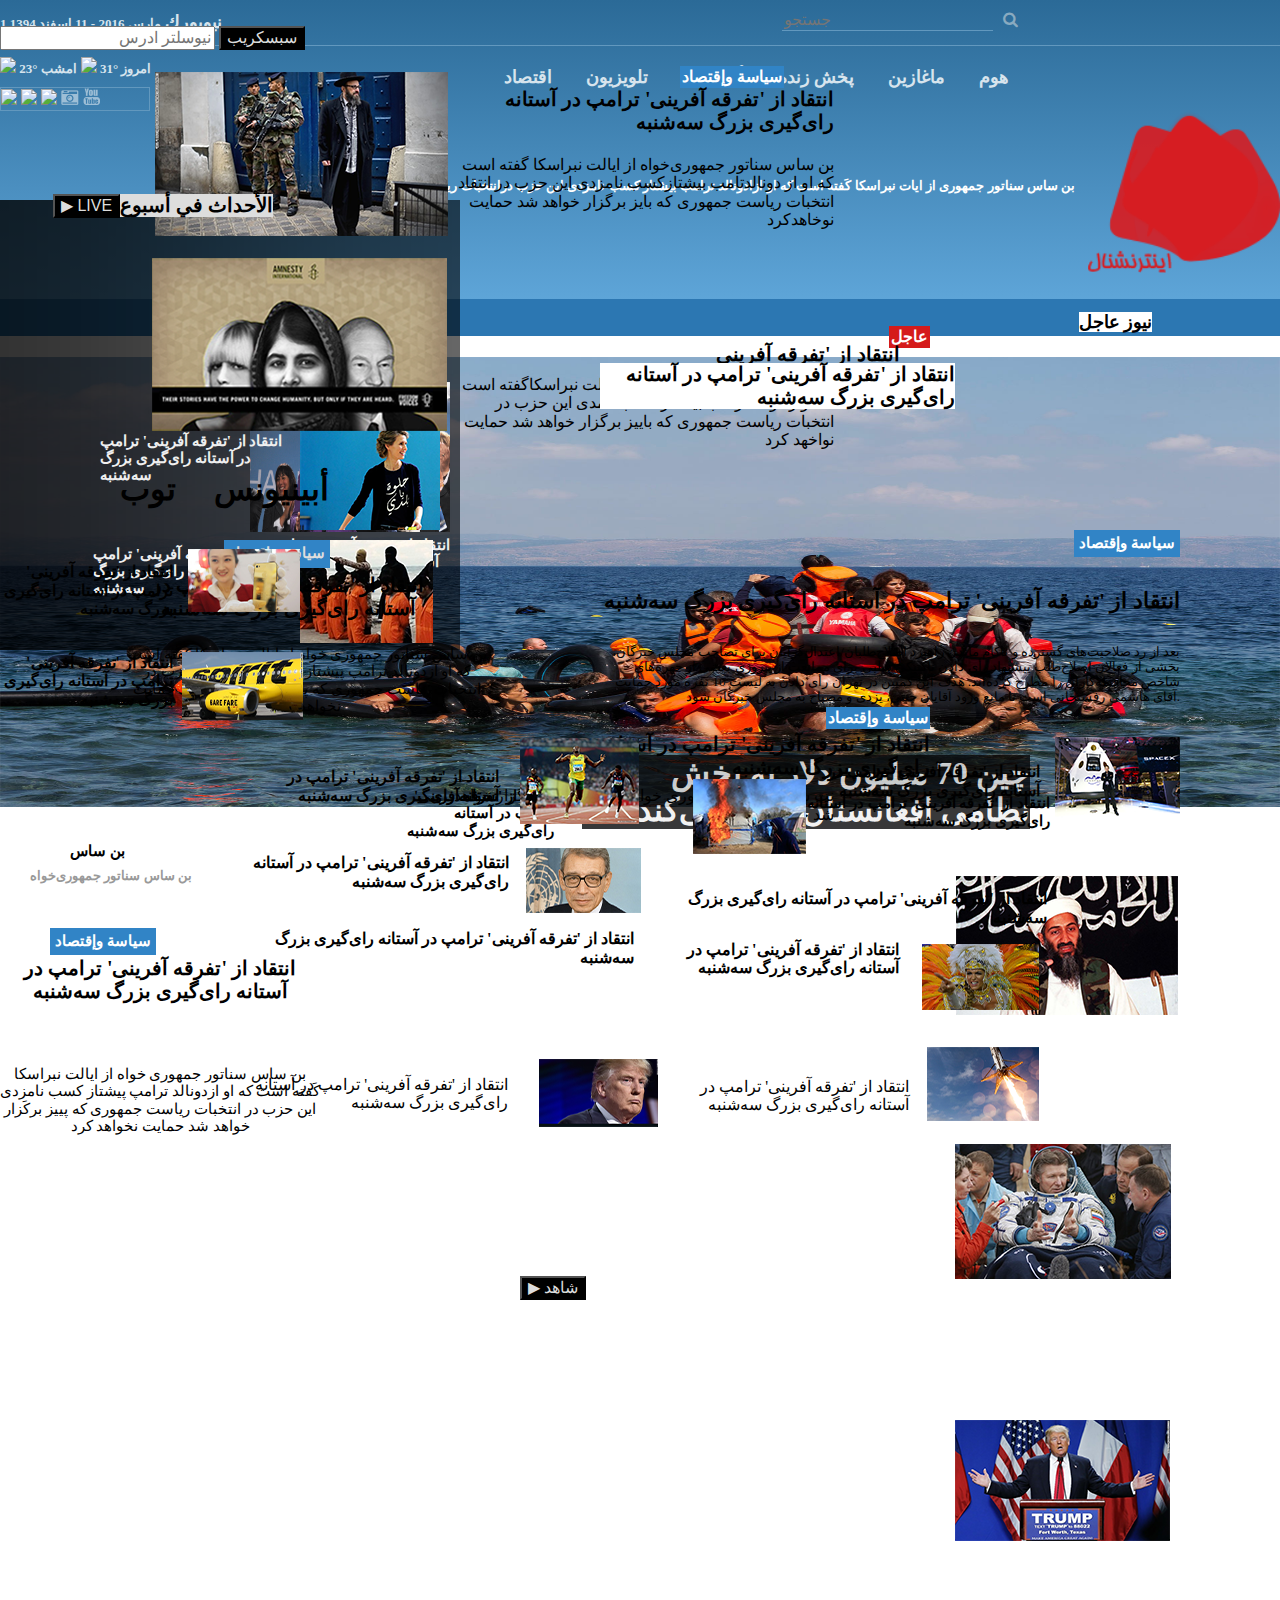
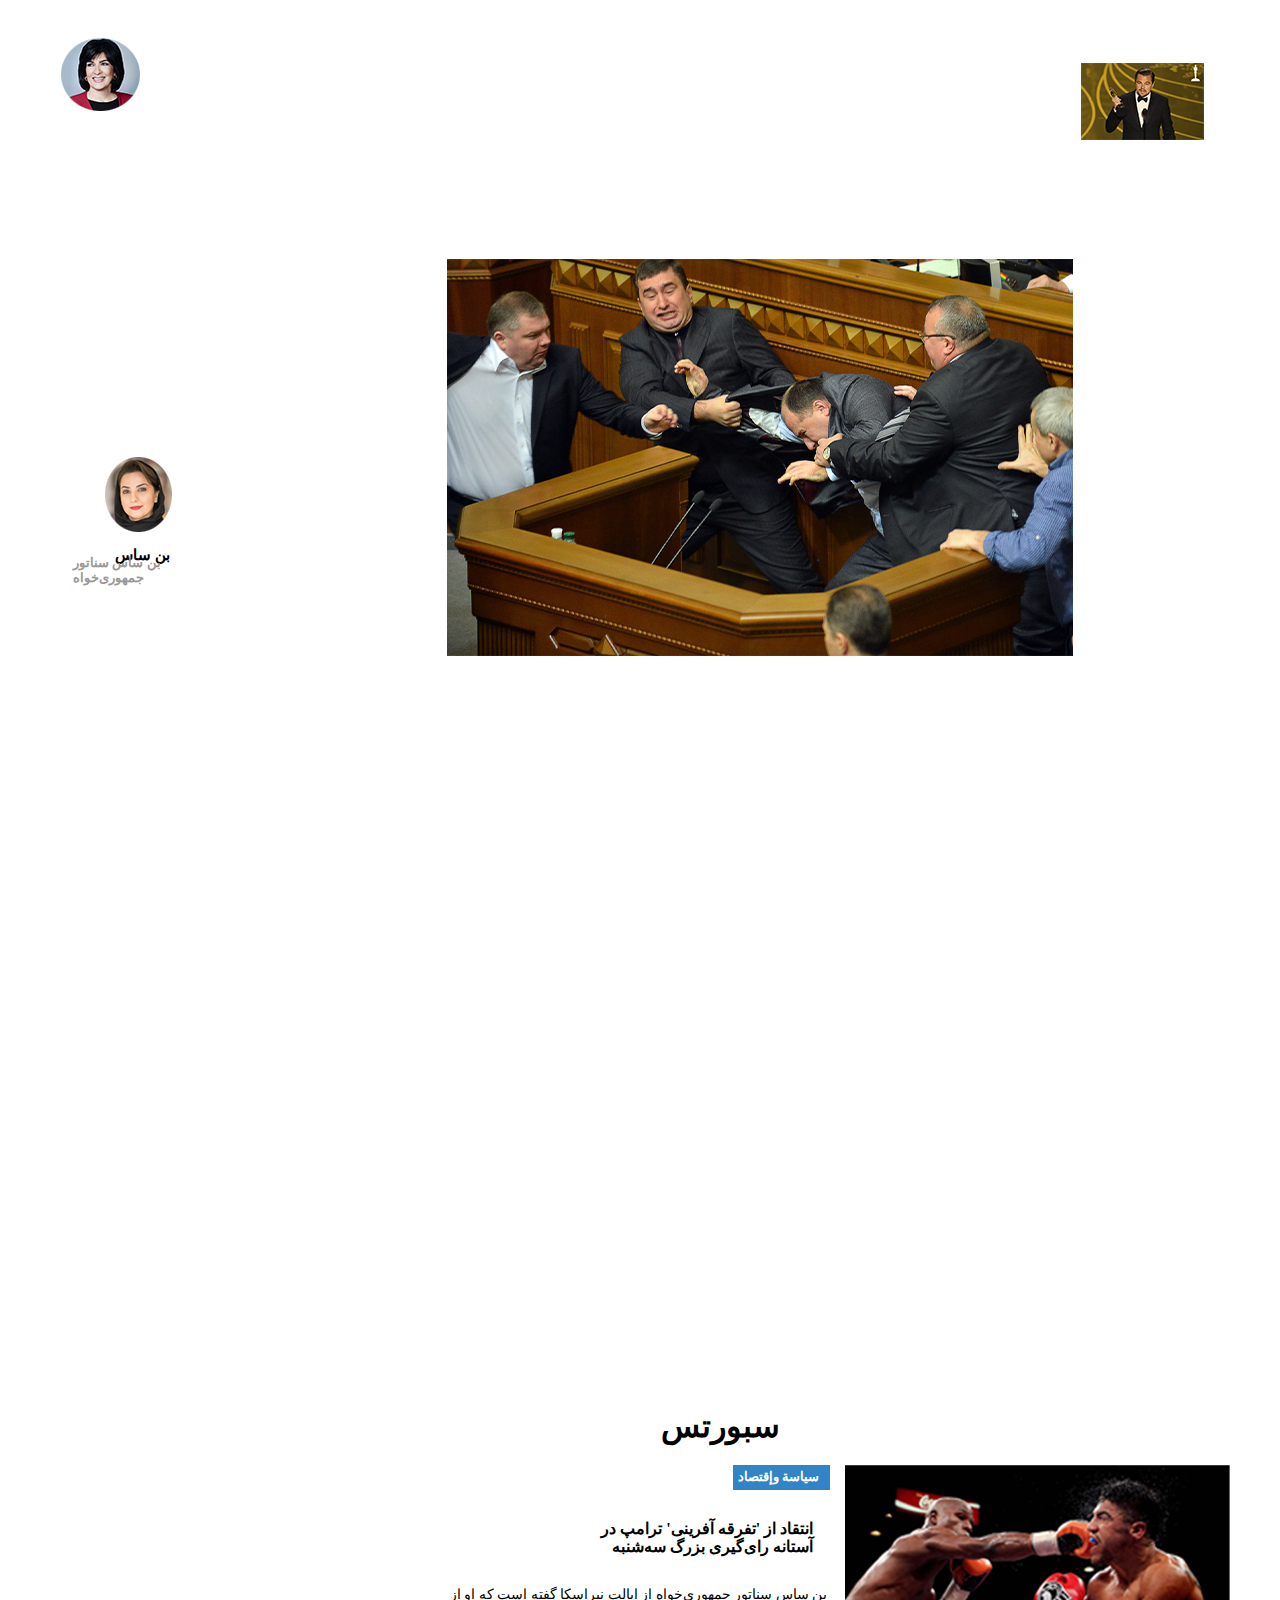
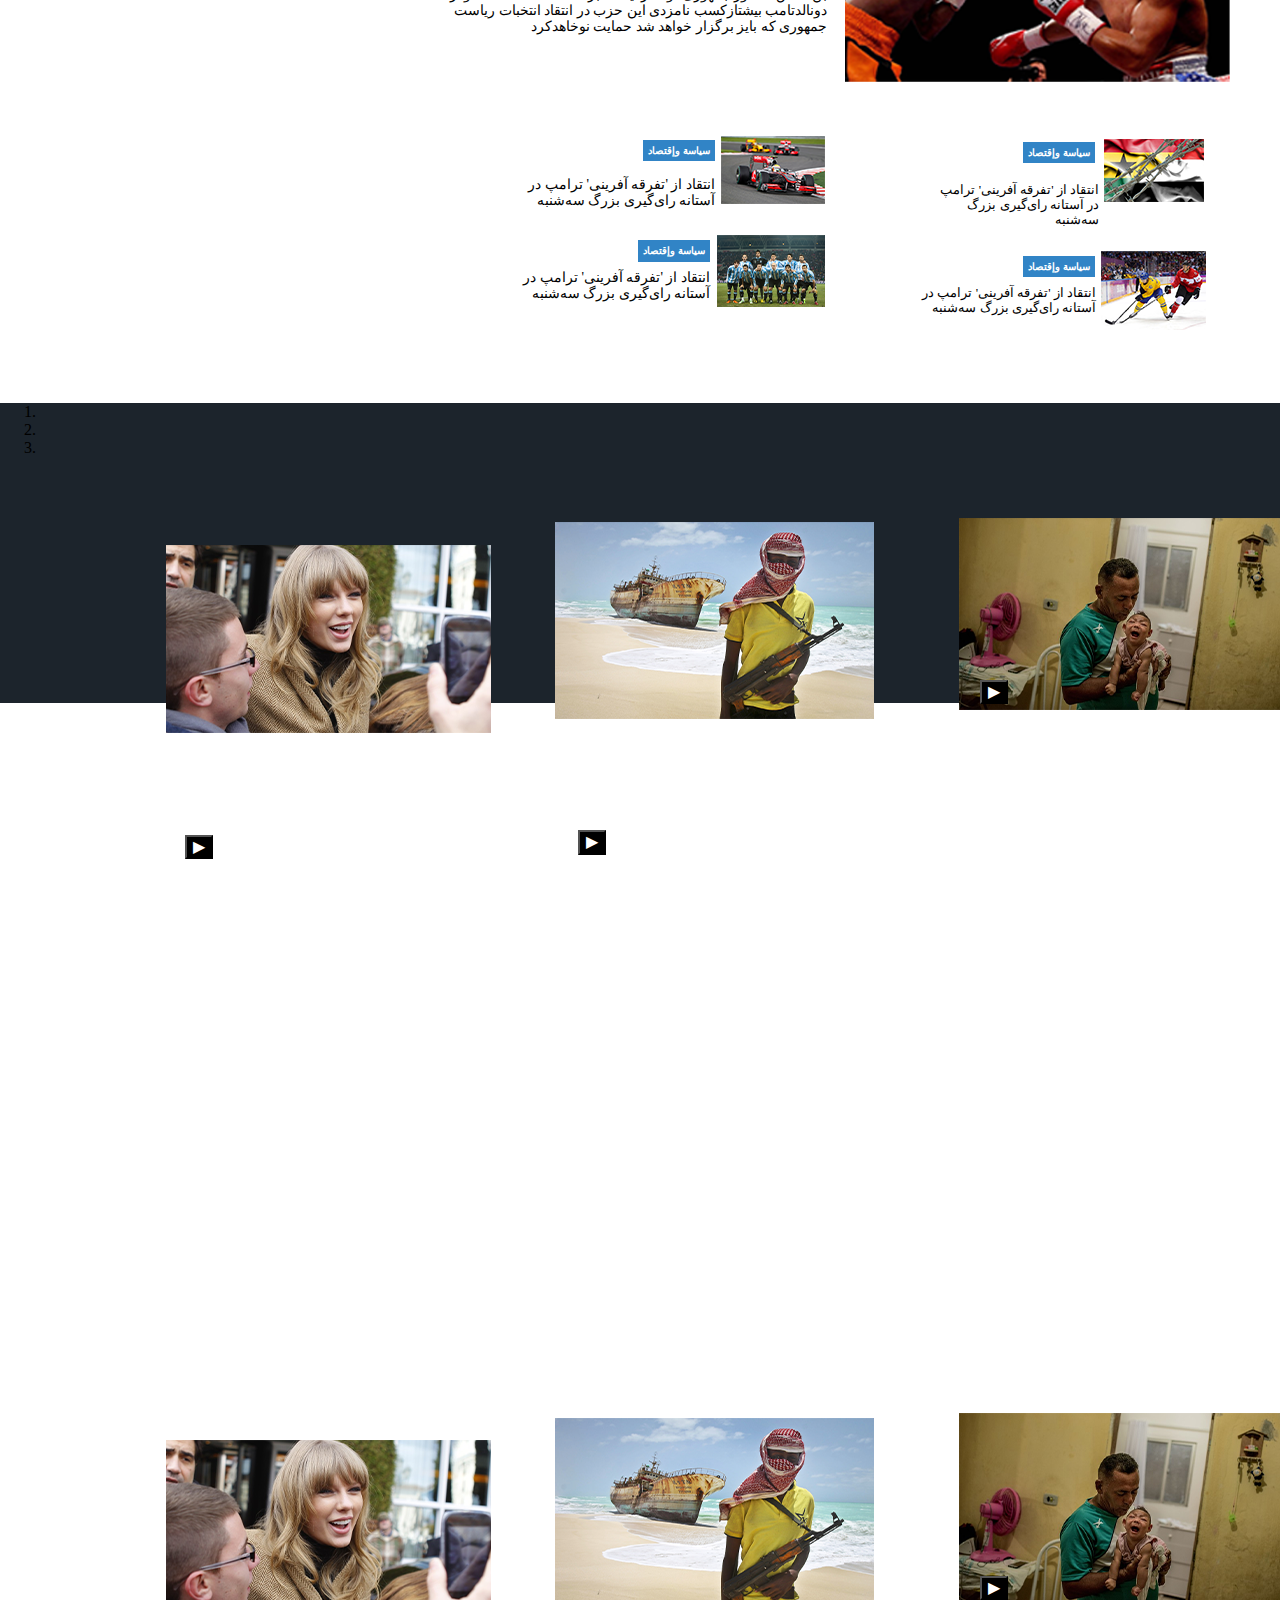
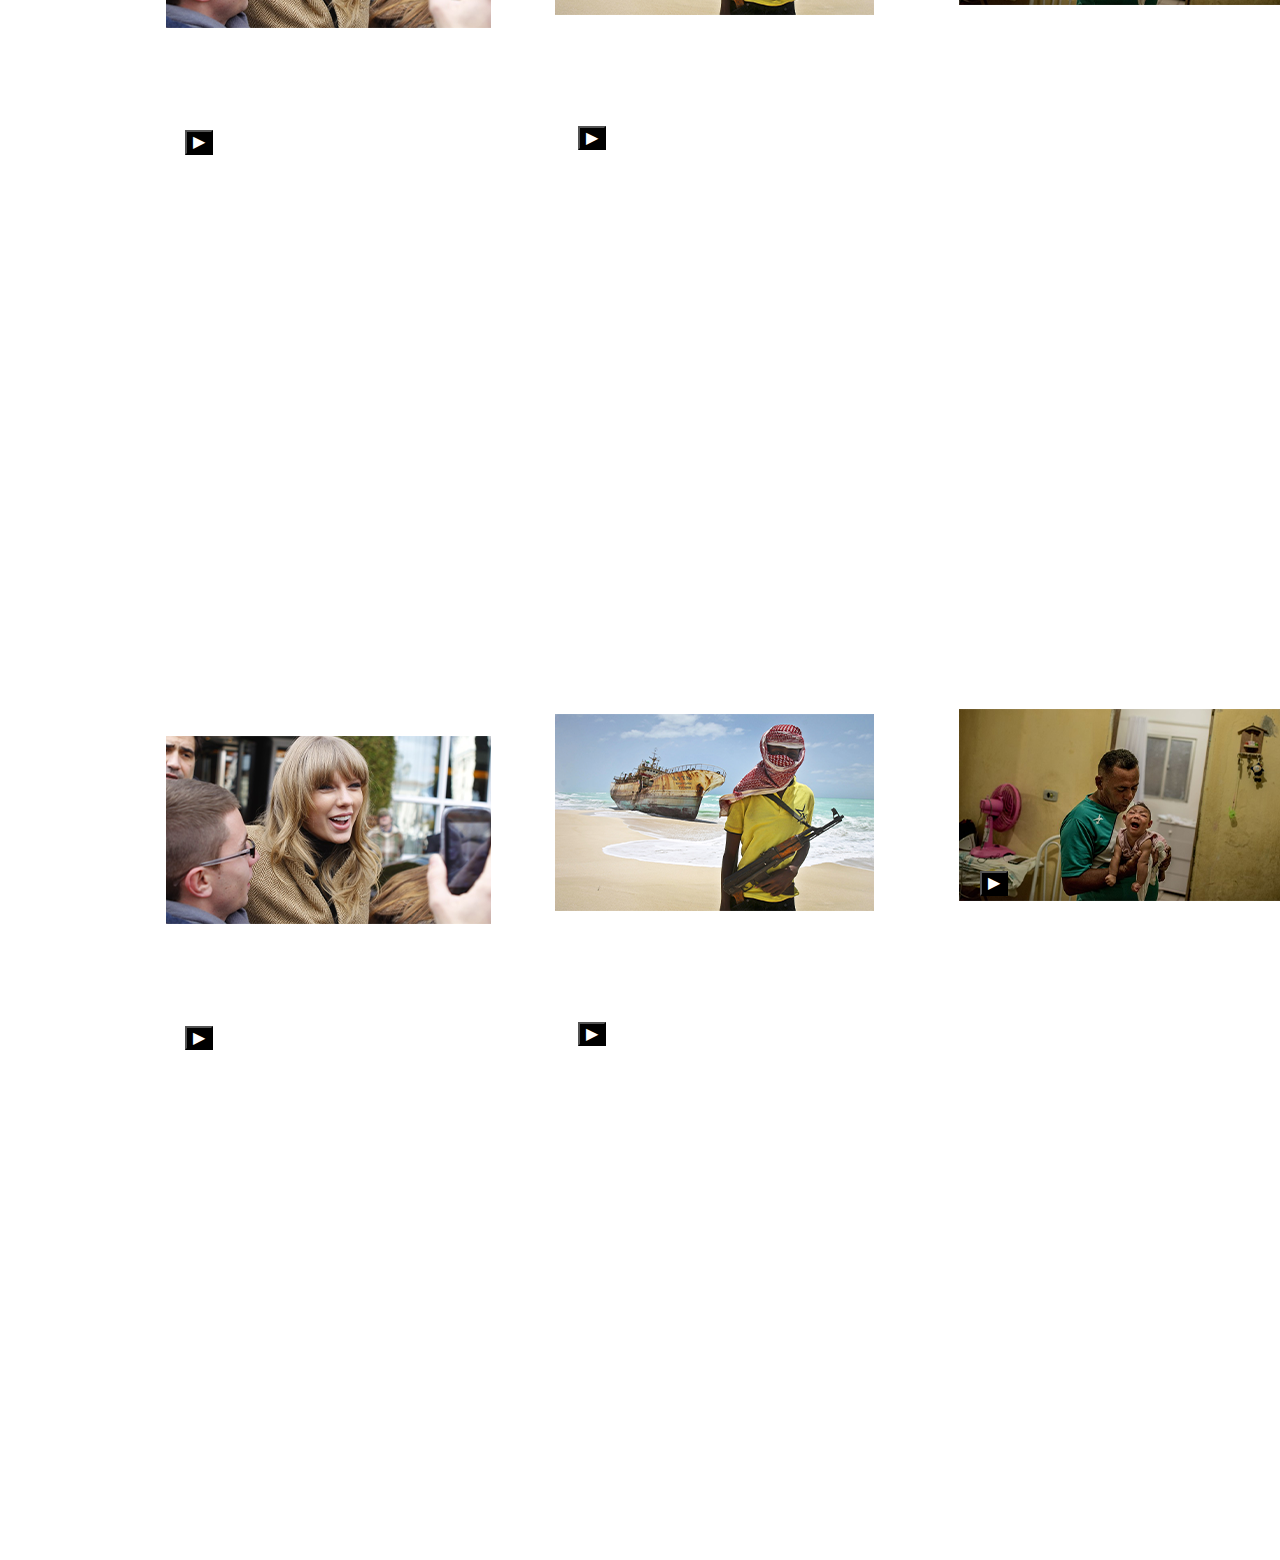
==== commit a25edbb7: "CAROUSEL IMG" ====
--- a/main.html
+++ b/main.html
@@ -6,6 +6,7 @@
     <meta name="viewport" content="width=device-width, initial-scale=1.0">
     <meta charset="UTF-8">
     <meta name="viewport" content="width=device-width, initial-scale=1.0">
+    <meta name="viewport" content="width=device-width, initial-scale=1, shrink-to-fit=no">
 
     <!-- style css -->
     <link href="css/main.css" rel="stylesheet" />
@@ -15,11 +16,14 @@
     <link rel="stylesheet" href="css/_main.css">
     <link rel="stylesheet" href="css/bannerArea3.css">
     <link rel="stylesheet" href="css/bannerArea4.css">
+    <link rel="stylesheet" href="css/bannerArea 5.css">
     <!-- End -->
     <link rel="stylesheet" href="https://cdnjs.cloudflare.com/ajax/libs/font-awesome/4.7.0/css/font-awesome.min.css">
     <link rel="stylesheet" href="https://maxcdn.bootstrapcdn.com/bootstrap/4.0.0-alpha.6/css/bootstrap.min.css"
         integrity="sha384-rwoIResjU2yc3z8GV/NPeZWAv56rSmLldC3R/AZzGRnGxQQKnKkoFVhFQhNUwEyJ" crossorigin="anonymous">
     <link href="https://fonts.googleapis.com/css?family=Montserrat:500" rel="stylesheet" />
+    <link rel="stylesheet" href="https://cdn.jsdelivr.net/npm/bootstrap@4.5.3/dist/css/bootstrap.min.css"
+        integrity="sha384-TX8t27EcRE3e/ihU7zmQxVncDAy5uIKz4rEkgIXeMed4M0jlfIDPvg6uqKI2xXr2" crossorigin="anonymous">
     <link href="css/main.css" rel="stylesheet" />
     <title>Document</title>
 </head>
@@ -382,11 +386,11 @@
                     <div class="img-24">
                         <img src="img/24.png" alt="">
                         <div class="img-24-text-1">
-                            <h1>سياسة وإقتصاد</h1> 
+                            <h1>سياسة وإقتصاد</h1>
                             <p>انتقاد از 'تفرقه آفرینی' ترامپ در آستانه رای‌گیری بزرگ سه‌شنبه</p>
                             <div class="img-26">
                                 <img src="img/26.png" alt="">
-                                <h1>سياسة وإقتصاد</h1> 
+                                <h1>سياسة وإقتصاد</h1>
                                 <p>انتقاد از 'تفرقه آفرینی' ترامپ در آستانه رای‌گیری بزرگ سه‌شنبه</p>
                             </div>
                         </div>
@@ -394,7 +398,7 @@
                     <div class="img-25">
                         <img src="img/25.png" alt="">
                         <div class="img-24-text-2">
-                            <h1>سياسة وإقتصاد</h1> 
+                            <h1>سياسة وإقتصاد</h1>
                             <p>انتقاد از 'تفرقه آفرینی' ترامپ در آستانه رای‌گیری بزرگ سه‌شنبه</p>
                             <div class="img-27">
                                 <img src="img/27.png" alt="">
@@ -403,20 +407,93 @@
                             </div>
                         </div>
                     </div>
-                    
-                </div>
-
-            </div>
-        </div>
-    </div>
-
-    
+
+                </div>
+
+            </div>
+        </div>
+    </div>
+    <div id="banner_area1-5" class="carousel slide" data-ride="carousel" class="carousel-fade">
+
+        <ol class="carousel-indicators">
+            <li data-target="#banner_area1-5" data-slide-to="0" class="active"></li>
+            <li data-target="#banner_area1-5" data-slide-to="1"></li>
+            <li data-target="#banner_area1-5" data-slide-to="2"></li>
+        </ol>
+        <div class="carousel-inner">
+            <div class="carousel-item active" data-slide-interval="1000">
+                <div class="img-28">
+                    <img src="img/28.png" alt="">
+                    <button>▶</button>
+                </div>
+                <div class="img-29">
+                    <img src="img/29.png" alt="">
+                    <button>▶</button>
+
+                </div>
+                <div class="img-30">
+                    <img src="img/30.png" alt="">
+                    <button>▶</button>
+                </div>
+
+            </div>
+            <div class="carousel-item " data-slide-interval="500">
+                <div class="img-28">
+                    <img src="img/28.png" alt="">
+                    <button>▶</button>
+                </div>
+                <div class="img-29">
+                    <img src="img/29.png" alt="">
+                    <button>▶</button>
+
+                </div>
+                <div class="img-30">
+                    <img src="img/30.png" alt="">
+                    <button>▶</button>
+                </div>
+
+            </div>
+            <div class="carousel-item " data-slide-interval="250">
+                <div class="img-28">
+                    <img src="img/28.png" alt="">
+                    <button>▶</button>
+                </div>
+                <div class="img-29">
+                    <img src="img/29.png" alt="">
+                    <button>▶</button>
+
+                </div>
+                <div class="img-30">
+                    <img src="img/30.png" alt="">
+                    <button>▶</button>
+                </div>
+
+            </div>
+
+            <a href="#banner_area1-5" class="carousel-control-prev" role="button" data-slide="prev">
+                <span class="sr-only">Previous</span>
+                <span class="carousel-control-prev-icon" aria-hidden="true"></span>
+            </a>
+            <a href="#banner_area1-5" class="carousel-control-next" role="button" data-slide="next">
+                <span class="sr-only">Previous</span>
+                <span class="carousel-control-next-icon" aria-hidden="true"></span>
+            </a>
+        </div>
+
+    </div>
+    <script src="https://code.jquery.com/jquery-3.5.1.slim.min.js"
+        integrity="sha384-DfXdz2htPH0lsSSs5nCTpuj/zy4C+OGpamoFVy38MVBnE+IbbVYUew+OrCXaRkfj"
+        crossorigin="anonymous"></script>
+    <script src="https://cdn.jsdelivr.net/npm/bootstrap@4.5.3/dist/js/bootstrap.bundle.min.js"
+        integrity="sha384-ho+j7jyWK8fNQe+A12Hb8AhRq26LrZ/JpcUGGOn+Y7RsweNrtN/tE3MoK7ZeZDyx"
+        crossorigin="anonymous"></script>
     <script src="https://code.jquery.com/jquery-3.5.1.js"
         integrity="sha256-QWo7LDvxbWT2tbbQ97B53yJnYU3WhH/C8ycbRAkjPDc=" crossorigin="anonymous"></script>
     <script src="js/bootstrap.bundle.min.js"></script>
     <script src="js/bootstrap.esm.js"></script>
     <script src="js/bootstrap.bundle.js"></script>
     <script src='https://kit.fontawesome.com/a076d05399.js'></script>
+
 </body>
 
 </html>--- a/css/bannerArea 5.css
+++ b/css/bannerArea 5.css
@@ -0,0 +1,48 @@
+.carousel {
+    position: relative;
+    top: 1800px;
+    height: 300px;
+    background: #1c242c;
+}
+
+/* img 28 Carousel */
+.img-28 {
+    margin-left: 800px;
+}
+
+.img-28 button {
+    position: relative;
+    margin-left: 180px;
+    bottom: 80px;
+    color: #ffffff;
+    background-color: #000000;
+}
+
+/* img-29 Carousel */
+.img-29 {
+    margin-left: 400px;
+    top: -310px;
+    position: relative;
+}
+
+.img-29 button {
+    position: relative;
+    margin-left: -300px;
+    top: 80px;
+    color: #ffffff;
+    background-color: #000000;
+}
+
+/* img-30 Carousel*/
+.img-30 {
+    position: relative;
+    bottom: 590px;
+}
+
+.img-30 button {
+    position: relative;
+    margin-left: -310px;
+    top: 80px;
+    color: #ffffff;
+    background-color: #000000;
+}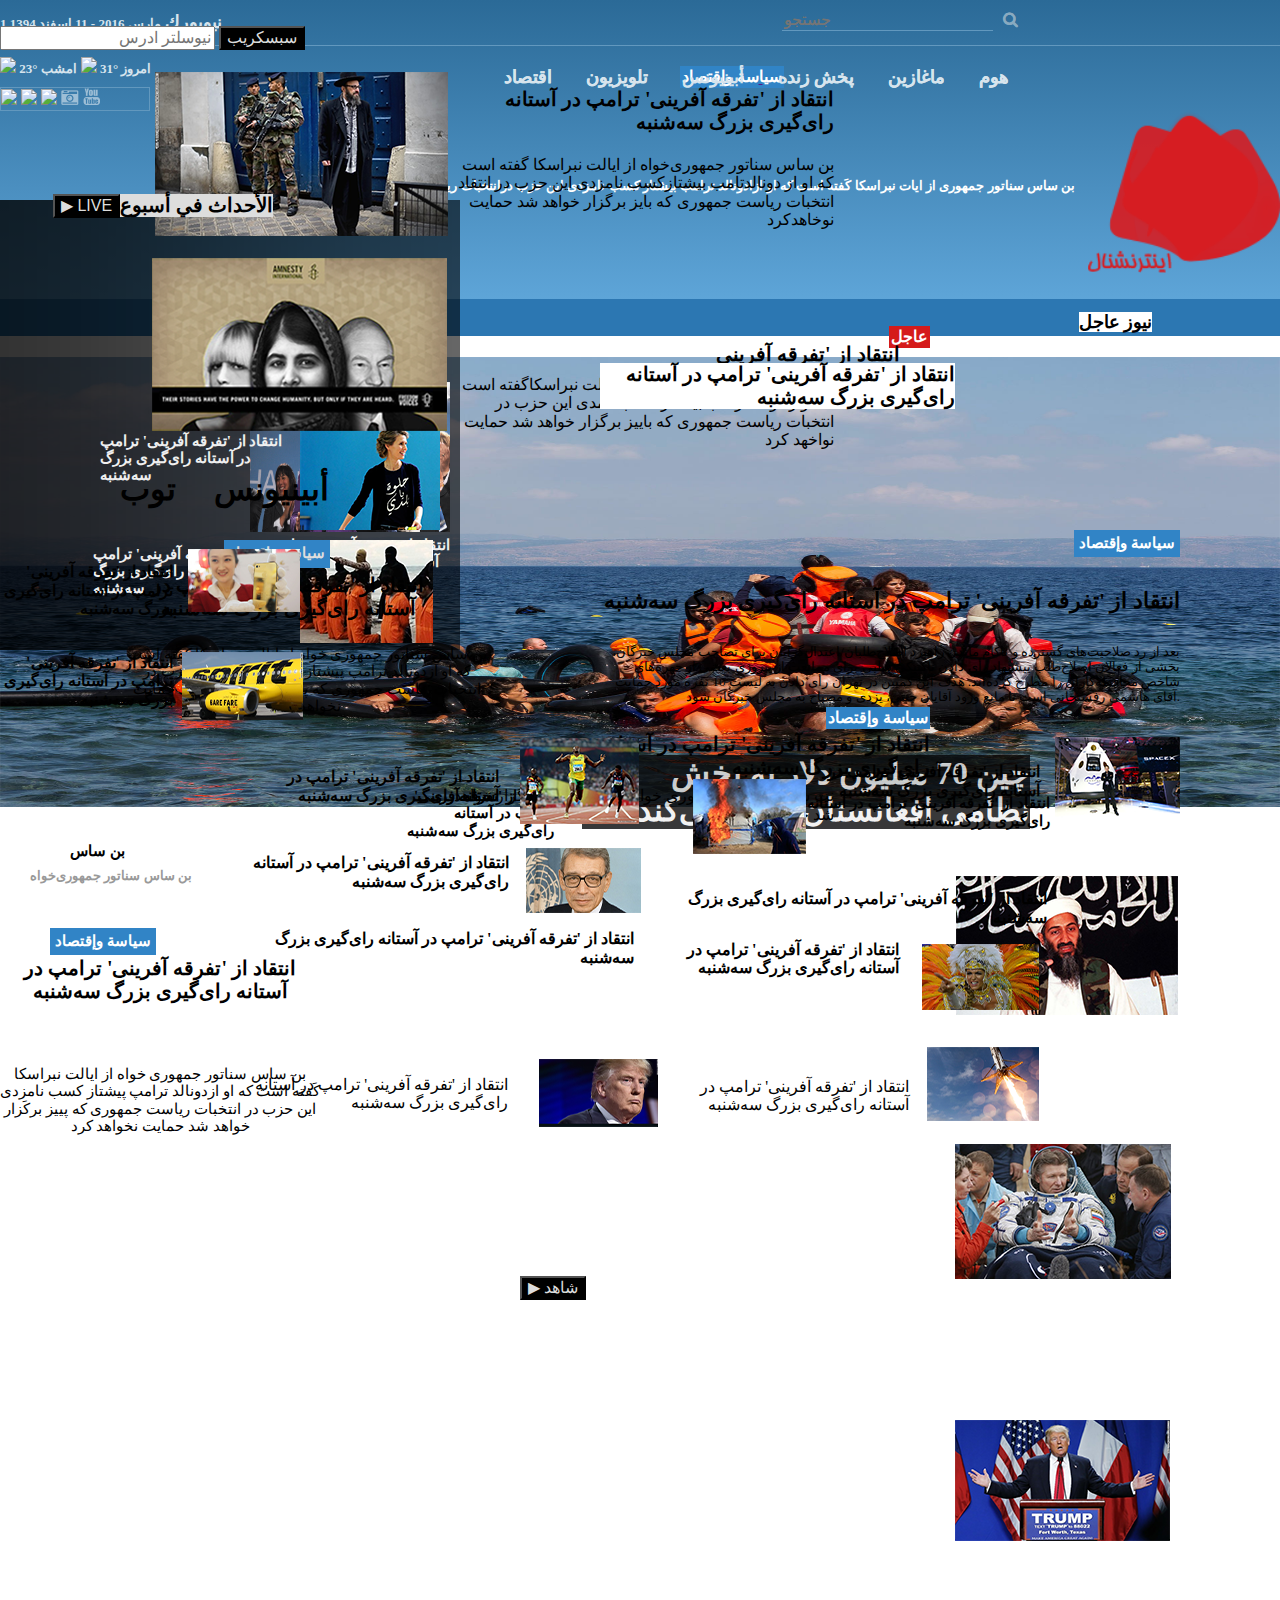
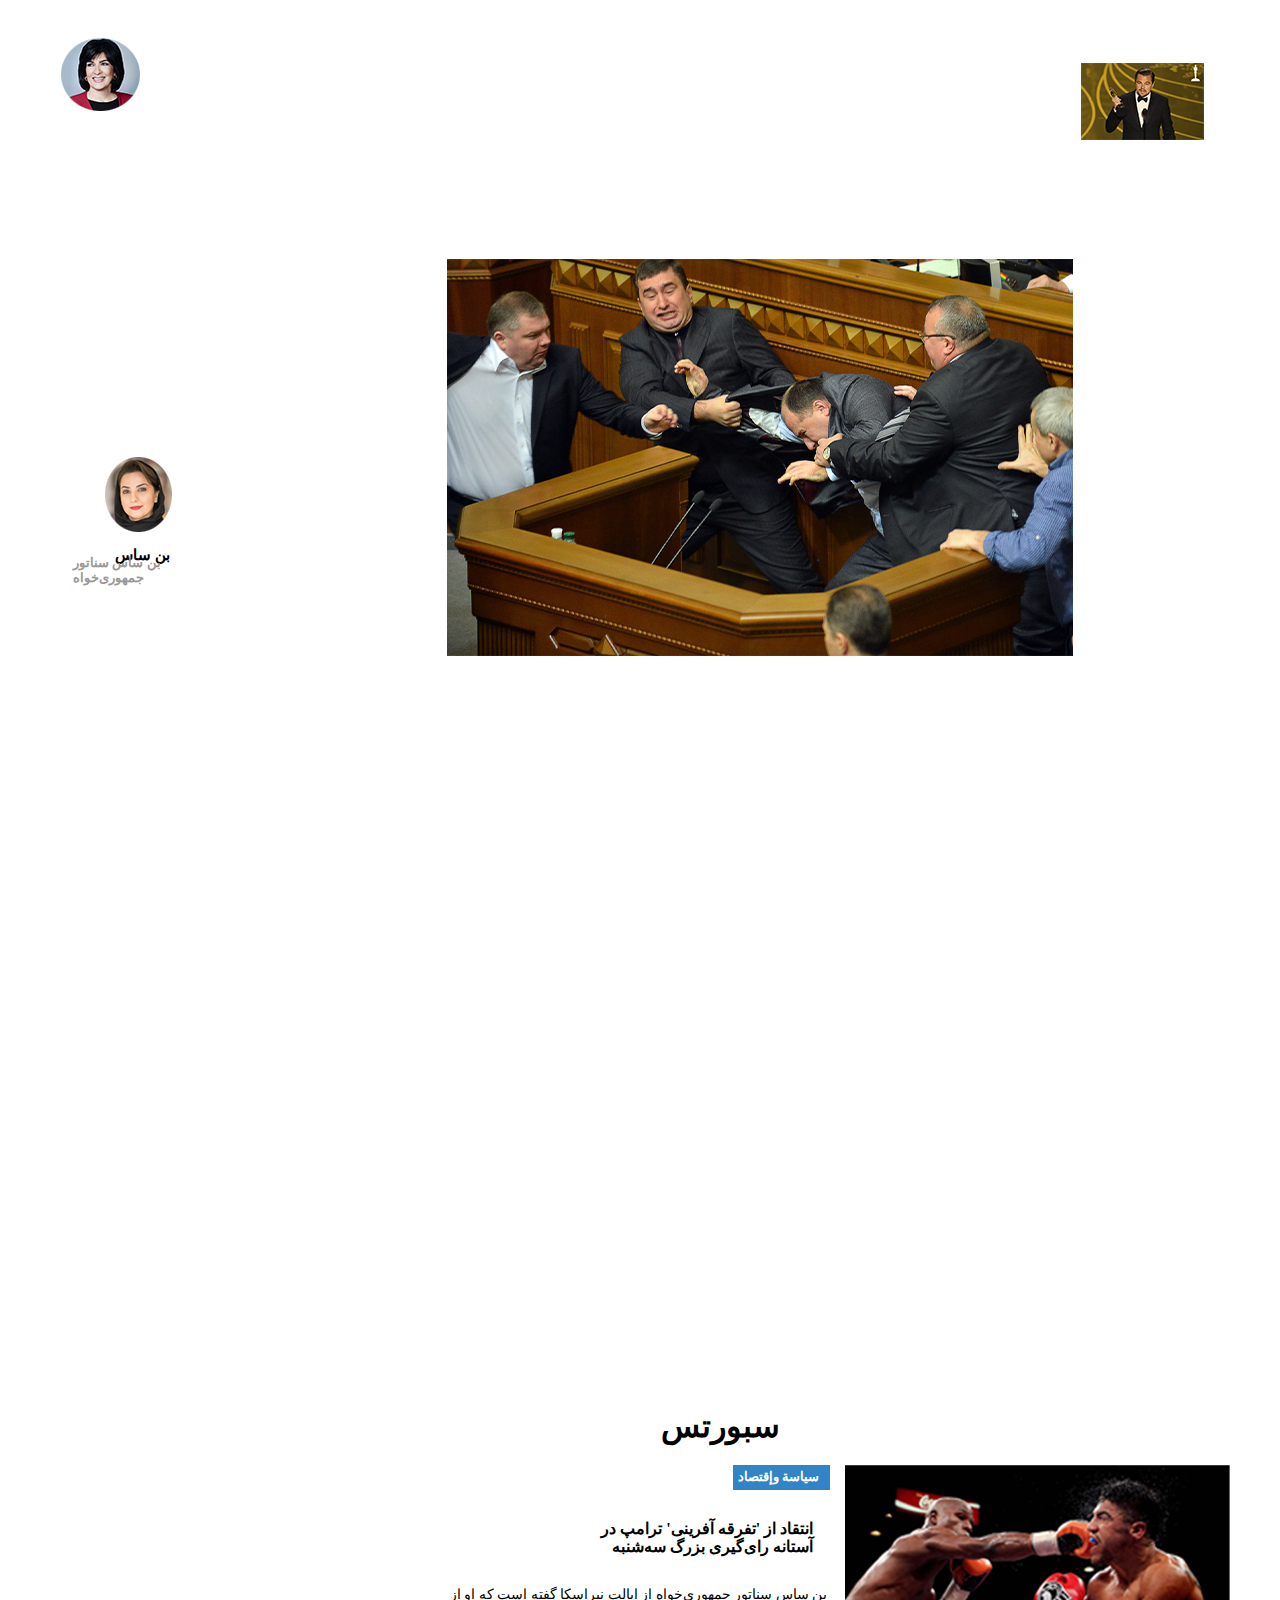
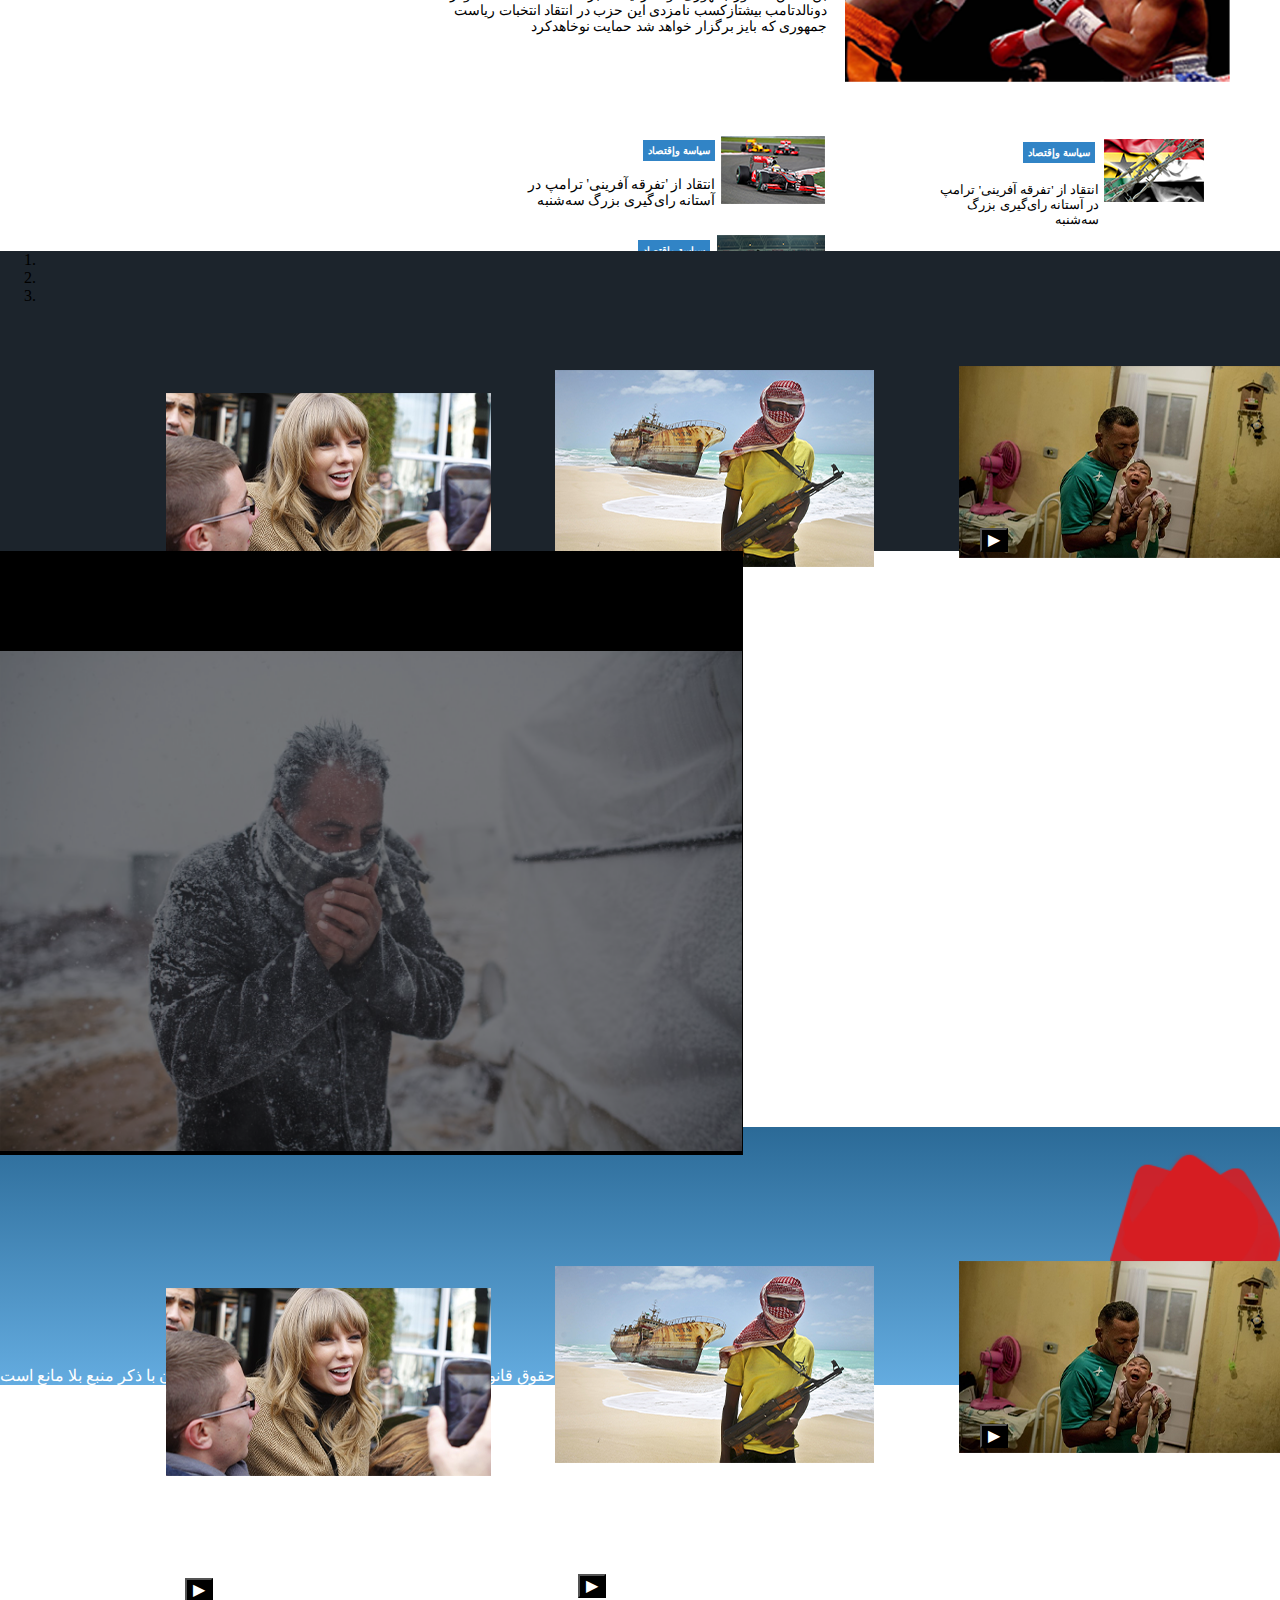
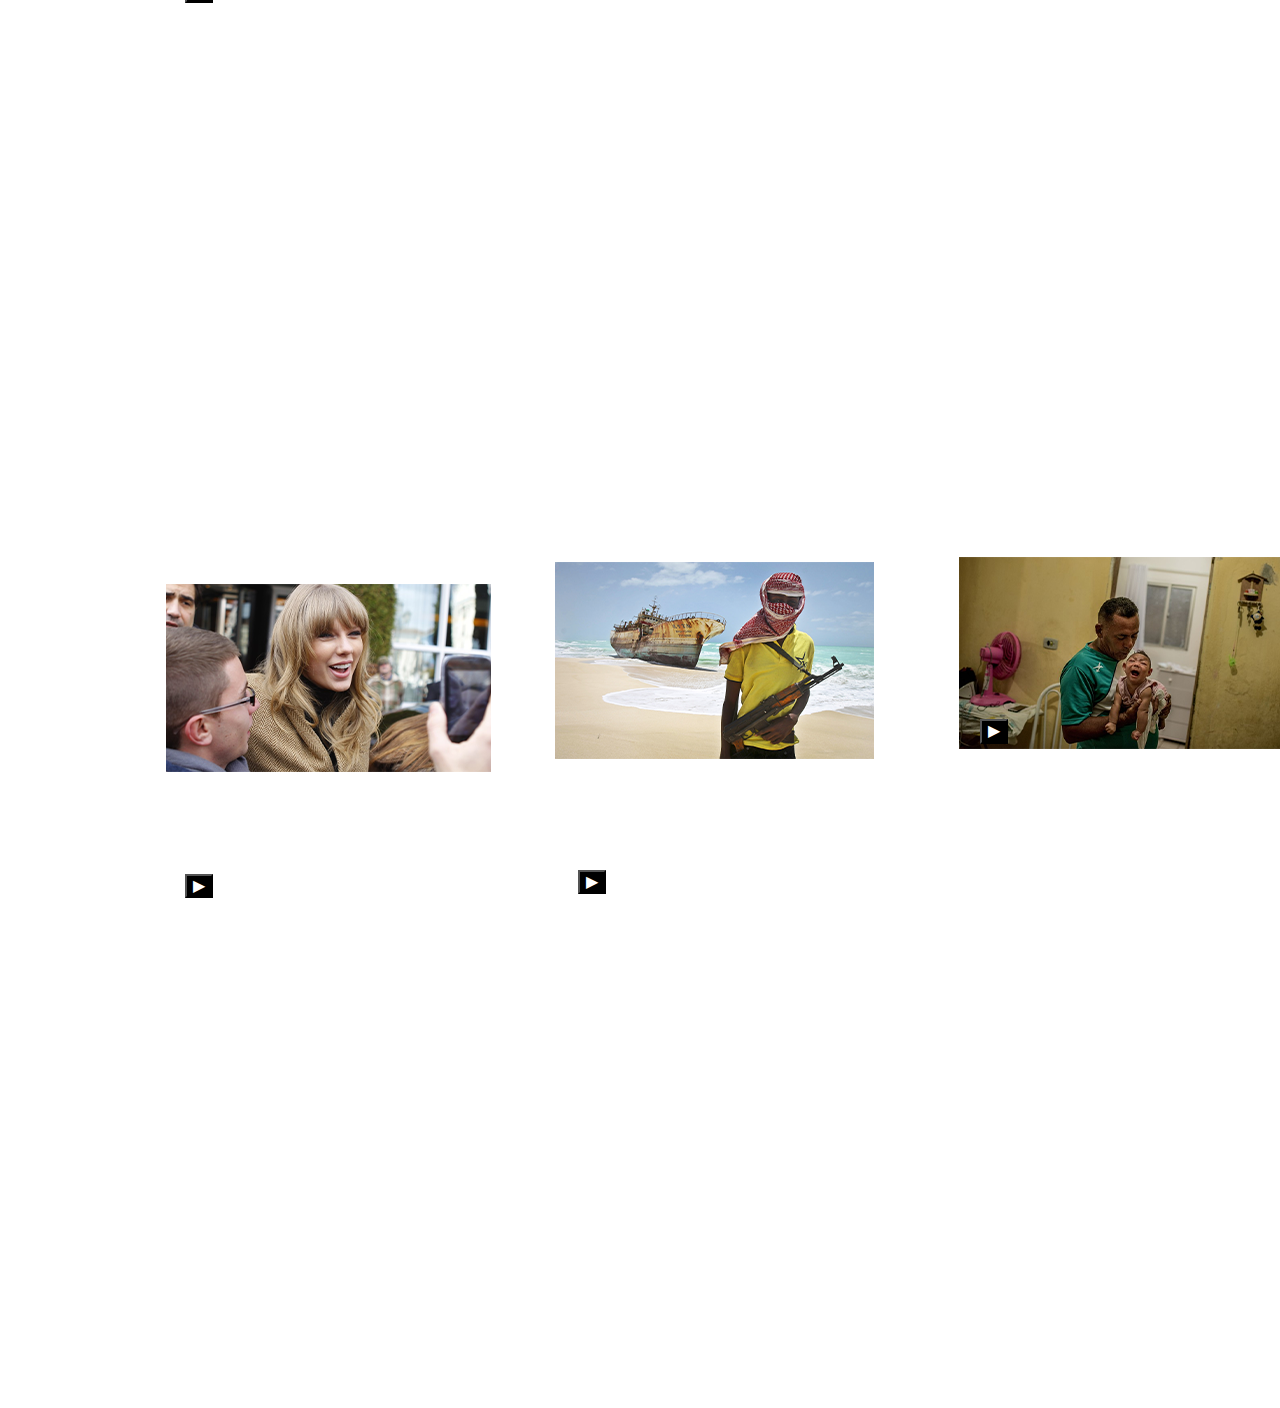
==== commit 813a74a1: "End the Desktop page" ====
--- a/main.html
+++ b/main.html
@@ -17,6 +17,7 @@
     <link rel="stylesheet" href="css/bannerArea3.css">
     <link rel="stylesheet" href="css/bannerArea4.css">
     <link rel="stylesheet" href="css/bannerArea 5.css">
+    <link rel="stylesheet" href="css/footer.css">
     <!-- End -->
     <link rel="stylesheet" href="https://cdnjs.cloudflare.com/ajax/libs/font-awesome/4.7.0/css/font-awesome.min.css">
     <link rel="stylesheet" href="https://maxcdn.bootstrapcdn.com/bootstrap/4.0.0-alpha.6/css/bootstrap.min.css"
@@ -470,29 +471,103 @@
 
             </div>
 
-            <a href="#banner_area1-5" class="carousel-control-prev" role="button" data-slide="prev">
+            <!-- <a href="#banner_area1-5" class="carousel-control-prev" role="button" data-slide="prev">
                 <span class="sr-only">Previous</span>
                 <span class="carousel-control-prev-icon" aria-hidden="true"></span>
             </a>
             <a href="#banner_area1-5" class="carousel-control-next" role="button" data-slide="next">
                 <span class="sr-only">Previous</span>
                 <span class="carousel-control-next-icon" aria-hidden="true"></span>
-            </a>
-        </div>
-
-    </div>
-    <script src="https://code.jquery.com/jquery-3.5.1.slim.min.js"
-        integrity="sha384-DfXdz2htPH0lsSSs5nCTpuj/zy4C+OGpamoFVy38MVBnE+IbbVYUew+OrCXaRkfj"
-        crossorigin="anonymous"></script>
-    <script src="https://cdn.jsdelivr.net/npm/bootstrap@4.5.3/dist/js/bootstrap.bundle.min.js"
-        integrity="sha384-ho+j7jyWK8fNQe+A12Hb8AhRq26LrZ/JpcUGGOn+Y7RsweNrtN/tE3MoK7ZeZDyx"
-        crossorigin="anonymous"></script>
-    <script src="https://code.jquery.com/jquery-3.5.1.js"
-        integrity="sha256-QWo7LDvxbWT2tbbQ97B53yJnYU3WhH/C8ycbRAkjPDc=" crossorigin="anonymous"></script>
-    <script src="js/bootstrap.bundle.min.js"></script>
-    <script src="js/bootstrap.esm.js"></script>
-    <script src="js/bootstrap.bundle.js"></script>
-    <script src='https://kit.fontawesome.com/a076d05399.js'></script>
+            </a> -->
+        </div>
+
+    </div>
+    <div id="footer">
+        <div class="footer">
+            <div class="after-footer">
+                <div class="img-31">
+                    <img src="img/31.png" alt="">
+                </div>
+
+            </div>
+        </div>
+    </div>
+    <div id="foter">
+
+        <div class="container">
+            <div class="row">
+                <div class="col-md-3">
+                    <div class="social_area2">
+                        <ul>
+                            <li>
+                                <a href=""><img src="https://img.icons8.com/windows/25/aed3ed/twitter.png" /></a>
+                            </li>
+                            <li>
+                                <a href=""><img src="https://img.icons8.com/windows/23/aed3ed/facebook-f--v2.png" /></a>
+                            </li>
+                            <li>
+                                <a href=""><img src="https://img.icons8.com/windows/25/aed3ed/google-plus.png" /></a>
+                            </li>
+                            <li>
+                                <a href=""><img src="img/Headers/INS.png"></a>
+                            </li>
+                            <li>
+                                <a href=""><img src="img/Headers/YB.png"></a>
+                            </li>
+                        </ul>
+                    </div>
+                </div>
+                <div class="col-md-9">
+                    <div class="logo2">
+                        <img src="img/Headers/Untitled-1.png" alt="">
+                    </div>
+                    <div class="search2">
+                        <input type="text" placeholder="جستجو" name="search">
+                        <button type="submit"><i class="fa fa-search"></i></button>
+                    </div>
+                    <div id="main_menu">
+                        <ul>
+                            <li><a href="">
+                                    <h1>اقتصاد</h1>
+                                </a></li>
+                            <li><a href="">
+                                    <h1>تلویزیون</h1>
+                                </a></li>
+                            <li><a href="">
+                                    <h1>أبينيونس</h1>
+                            </li>
+                            <li><a href="">
+                                    <h1>پخش زنده</h1>
+                                </a></li>
+                            <li><a href="">
+                                    <h1>ماغازين</h1>
+                                </a></li>
+                            <li><a href="">
+                                    <h1>هوم</h1>
+                                </a></li>
+                        </ul>
+                    </div>
+                    <div class="foter-text">
+                        <p>کلیه حقوق قانونی این سایت متعلق به بوده و استفاده از مطالب آن با ذكر منبع بلا مانع است</p>
+                    </div>
+                </div>
+            </div>
+        </div>
+
+
+
+        <script src="https://code.jquery.com/jquery-3.5.1.slim.min.js"
+            integrity="sha384-DfXdz2htPH0lsSSs5nCTpuj/zy4C+OGpamoFVy38MVBnE+IbbVYUew+OrCXaRkfj"
+            crossorigin="anonymous"></script>
+        <script src="https://cdn.jsdelivr.net/npm/bootstrap@4.5.3/dist/js/bootstrap.bundle.min.js"
+            integrity="sha384-ho+j7jyWK8fNQe+A12Hb8AhRq26LrZ/JpcUGGOn+Y7RsweNrtN/tE3MoK7ZeZDyx"
+            crossorigin="anonymous"></script>
+        <script src="https://code.jquery.com/jquery-3.5.1.js"
+            integrity="sha256-QWo7LDvxbWT2tbbQ97B53yJnYU3WhH/C8ycbRAkjPDc=" crossorigin="anonymous"></script>
+        <script src="js/bootstrap.bundle.min.js"></script>
+        <script src="js/bootstrap.esm.js"></script>
+        <script src="js/bootstrap.bundle.js"></script>
+        <script src='https://kit.fontawesome.com/a076d05399.js'></script>
 
 </body>
 
--- a/css/header.css
+++ b/css/header.css
@@ -99,7 +99,7 @@
 }
 
 .search input {
-    background-color: #0000;
+    background:none;
     border: none;
     border-bottom: 1px solid #6298be;
     background: none;
--- a/css/bannerArea 5.css
+++ b/css/bannerArea 5.css
@@ -1,6 +1,6 @@
 .carousel {
     position: relative;
-    top: 1800px;
+    margin-top: 130%;
     height: 300px;
     background: #1c242c;
 }
--- a/css/footer.css
+++ b/css/footer.css
@@ -0,0 +1,70 @@
+#footer {
+    position: absolute;
+}
+
+.img-31 {
+    background: #000000;
+}
+
+.img-31 img {
+    padding-top: 100px;
+    width: 99.9%;
+    height: 600px;
+    opacity: 0.5;
+}
+
+/* foter */
+#foter{
+    width: 100%;
+    background: rgb(100, 172, 224);
+    background: linear-gradient(0deg, rgba(100, 172, 224, 1) 0%, rgba(43, 106, 151, 1) 100%);
+    margin-top: 45%;
+}
+.social_area2{
+    clear: both;
+    border: 1px solid #6298be;
+    max-width: 150px;
+    margin-top: 60px;
+}
+.social_area2 ul {
+    margin: 0;
+    padding: 0;
+    list-style: none;
+    
+}
+.social_area2 ul li {
+    display: inline-block;
+}
+.social_area2 ul li a:hover {
+    background-color: #3b86bf
+}
+.logo2 {
+    width: 100%;
+    text-align: right;
+}
+.logo2 img {
+    width: 15%;
+}
+.search2 {
+    position: absolute;
+    text-align: right;
+    width: 80%;
+    top: 10px;
+}
+.search2 input {
+    background:none;
+    border: none;
+    border-bottom: 1px solid #6298be;
+    background: none;
+}
+.search2 button {
+    border: 0px solid;
+    background: none;
+    color: #89aac0;
+}
+.foter-text{
+    margin-top: 50px;
+}
+.foter-text p{
+    color: #ffffff;
+}